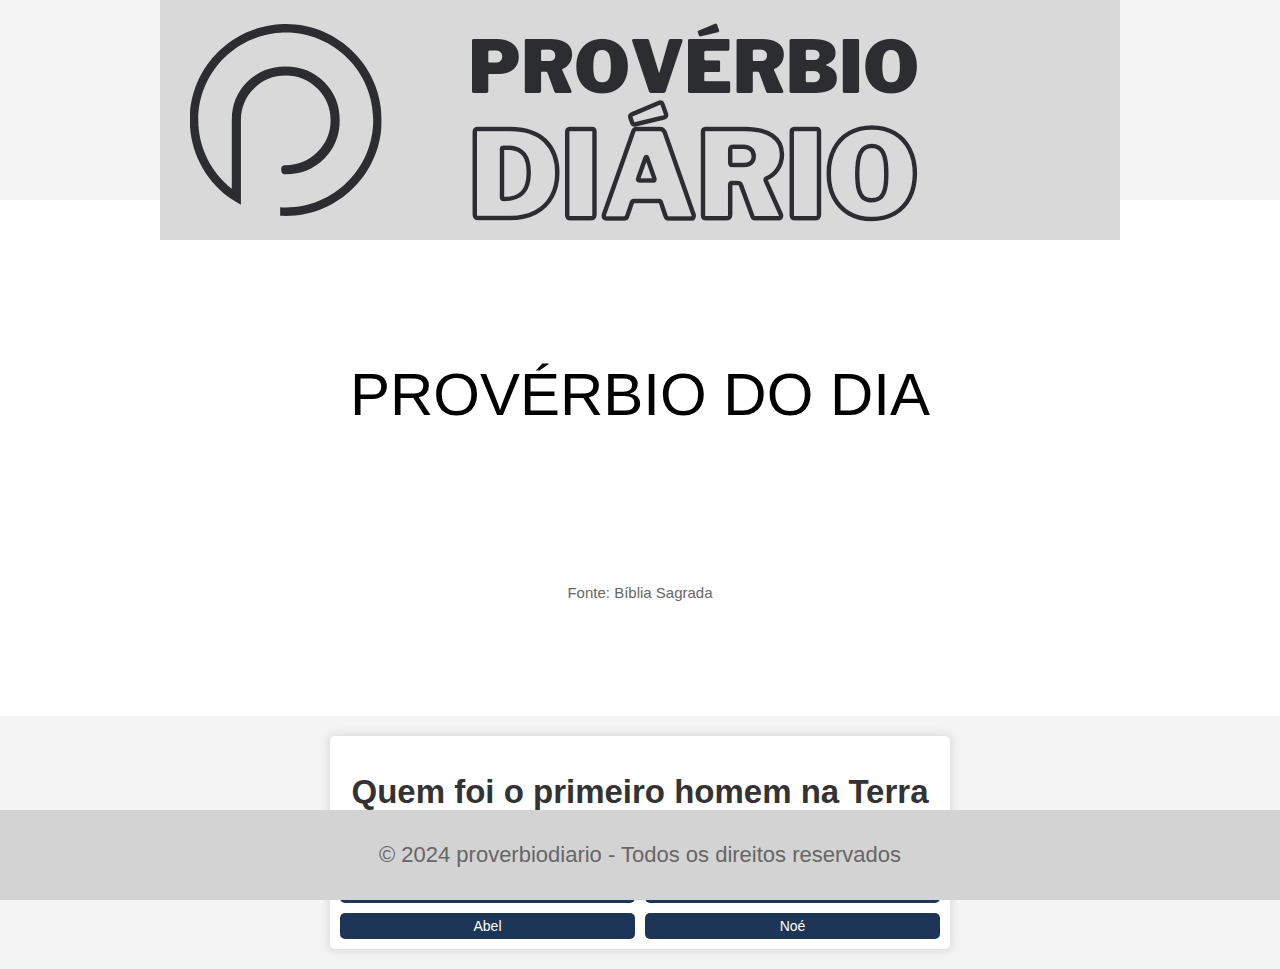
==== index.html @ b6d36491 "Update index.html" ====
<!DOCTYPE html>
<!DOCTYPE html>
<html>
<head>
   <link rel="stylesheet" type="text/css" href="styles.css">
</head>  
    <style>
        body {
            text-align: center; /* Centraliza todo o texto no corpo do site */
        }
         
        #proverbio {
            color: blue; /* Faz o provérbio aparecer em azul */
        }
        #banner-topo {
            /* Adicione seu estilo para o banner do topo aqui */
        }
        #banner-meio {
            /* Adicione seu estilo para o banner do meio aqui */
        }
        #rodape {
            /* Adicione seu estilo para o rodapé aqui */
        }
    </style>
</head>
<body>
    
<div id="banner-topo">
    <img src="20240209_054222_0000.png" alt="Banner do Topo">
</div>

    <div id="banner-meio">
       <p id="dia">PROVÉRBIO DO DIA</p>
        <p id="proverbio"></p>
           <p id="fonte">Fonte: Bíblia Sagrada</p>
    </div>

    <div id="rodape">
        <p>&copy 2024 proverbiodiario - Todos os direitos reservados</p>
    </div>



   <div id="quiz-container">
    <h2 id="question">Pergunta</h2>
    <div id="answer-buttons" class="btn-grid">
        <button class="btn">Resposta 1</button>
        <button class="btn">Resposta 2</button>
        <button class="btn">Resposta 3</button>
        <button class="btn">Resposta 4</button>
    </div>
</div>
<div id="result-container" style="display: none;">
    <h2 id="result"></h2>
    <button id="restart">Reiniciar Quiz</button>
</div>

<script>
    var perguntas = [
    {
        pergunta: "Quem foi o primeiro homem na Terra de acordo com a Bíblia?",
        respostas: ["Adão", "Caim", "Abel", "Noé"],
        correta: 0
    },
    {
        pergunta: "Qual profeta foi engolido por um grande peixe?",
        respostas: ["Jonas", "Elias", "Jeremias", "Isaías"],
        correta: 0
    },
    {
        pergunta: "Quem foi o irmão mais novo de Jacó na Bíblia?",
        respostas: ["Esaú", "José", "Benjamim", "Moisés"],
        correta: 2
    },
    {
        pergunta: "Quem construiu a arca conforme o relato bíblico do dilúvio?",
        respostas: ["Noé", "Abraão", "Matusalém", "Salomão"],
        correta: 0
    },
    {
        pergunta: "Quem foi escolhido por Deus para libertar os israelitas da escravidão no Egito?",
        respostas: ["Moisés", "Josué", "Gideão", "Sansão"],
        correta: 0
    },
    {
        pergunta: "Quem escreveu a maior parte dos livros do Novo Testamento da Bíblia?",
        respostas: ["Pedro", "Paulo", "João", "Tiago"],
        correta: 1
    },
    {
        pergunta: "Quem era conhecido como 'homem segundo o coração de Deus' na Bíblia?",
        respostas: ["Salomão", "Davi", "Saul", "José"],
        correta: 1
    },
    {
        pergunta: "Qual foi o sinal que Deus deu a Noé de que nunca mais destruiria a Terra com um dilúvio?",
        respostas: ["Um arco-íris", "Uma nuvem em forma de pomba", "Uma estrela cadente", "Um trovão"],
        correta: 0
    },
    {
        pergunta: "Quem foi o rei que construiu o Templo de Jerusalém na Bíblia?",
        respostas: ["Salomão", "Davi", "José", "Ezequias"],
        correta: 0
    },
    {
        pergunta: "Qual dos discípulos de Jesus o traiu por trinta moedas de prata?",
        respostas: ["Judas Iscariotes", "Pedro", "João", "Tiago"],
        correta: 0
    }
];
    var perguntaAtual = 0;
    var pontuacao = 0;

    document.getElementById('quiz-container').style.display = 'block';
    document.getElementById('result-container').style.display = 'none';

    function mostrarPergunta() {
        var pergunta = perguntas[perguntaAtual];
        document.getElementById('question').innerText = pergunta.pergunta;
        var botoes = document.querySelectorAll('#answer-buttons .btn');
        for (var i = 0; i < botoes.length; i++) {
            botoes[i].innerText = pergunta.respostas[i];
            botoes[i].disabled = false;
            botoes[i].addEventListener('click', escolherResposta);
        }
    }

    function escolherResposta(e) {
        var botao = e.target;
        var index = Array.prototype.indexOf.call(botao.parentNode.children, botao);
        if (index === perguntas[perguntaAtual].correta) {
            pontuacao++;
        }
        perguntaAtual++;
        if (perguntaAtual < perguntas.length) {
            mostrarPergunta();
        } else {
            mostrarResultado();
        }
    }

    function mostrarResultado() {
        document.getElementById('quiz-container').style.display = 'none';
        document.getElementById('result-container').style.display = 'block';
        document.getElementById('result').innerText = 'Você acertou ' + pontuacao + ' de ' + perguntas.length + ' perguntas!';
        document.getElementById('restart').addEventListener('click', reiniciarQuiz);
    }

    function reiniciarQuiz() {
        perguntaAtual = 0;
        pontuacao = 0;
        mostrarPergunta();
    }

    mostrarPergunta();

    
  
</script>

   <script src="proverbios.js"></script>
</body>




</body>
</html>
---- styles.css ----
/* Estilos gerais */
body {
    font-family: Arial, sans-serif;
    color: #333;
    background-color: #f4f4f4;
    margin: 0;
    padding: 0;
    text-align: center;
}

h1 {
    color: #444;
}

p {
    color: #666;
}

#banner-topo {
    width: 100%;
    height: 200px;
    /* Outras propriedades */
}

#banner-meio {
    background-color: #fff;
    color: #333;
    padding: 100px 20px;
    display: flex;
    flex-direction: column;
    justify-content: center;
    align-items: center;
}

#dia {
    font-size: 60px;
    color: black;
}

#proverbio {
    color: blue;
    font-size: 40px;
}

#fonte {
    font-size: 15px;
}
#quiz-container, #result-container {
    background-color: #fff;
    border-radius: 5px;
    box-shadow: 0 0 10px 2px rgba(0, 0, 0, 0.1);
    width: 90%;
    max-width: 600px;
    margin: 20px auto;
    padding: 10px;
}

h2 {
    text-align: center;
}

.btn-grid {
    display: grid;
    grid-template-columns: repeat(2, 1fr);
    gap: 10px;
    margin-top: 20px;
}

.btn {
    background-color: #1d3557;
    color: #fff;
    border: none;
    border-radius: 5px;
    padding: 5px 10px;
    font-size: 14px;
    cursor: pointer;
}

#restart {
    display: block;
    width: 100%;
    margin-top: 20px;
}



/* Estilos para o rodapé */
#rodape {
    background-color: #d3d3d3;
    color: #000;
    padding: 10px 0;
    position: fixed;
    bottom: 0;
    width: 100%;
}

/* Estilos para telas pequenas (menos de 600px) */
@media only screen and (max-width: 600px) {
    body {
        font-size: 18px;
    }
}

/* Estilos para telas médias (601px a 992px) */
@media only screen and (min-width: 601px) and (max-width: 992px) {
    body {
        font-size: 20px;
    }
}

/* Estilos para telas grandes (maior que 992px) */
@media only screen and (min-width: 993px) {
    body {
        font-size: 22px;
    }
}
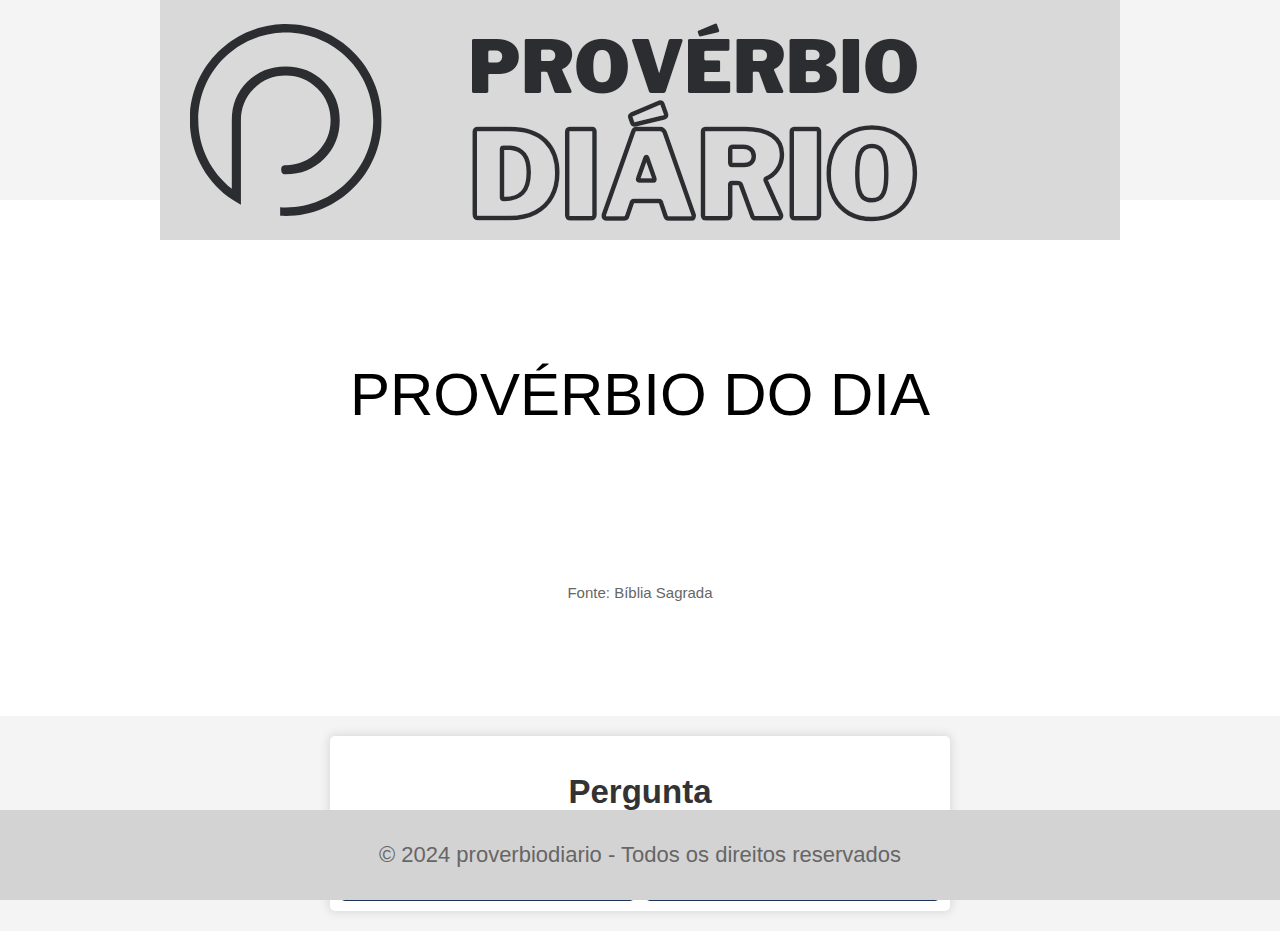
==== commit 9124dc1a: "Update index.html" ====
--- a/index.html
+++ b/index.html
@@ -152,17 +152,8 @@
         mostrarPergunta();
     }
 
-    mostrarPergunta();
-
-    
-  
 </script>
 
-   <script src="proverbios.js"></script>
-</body>
-
-
-
-
+   <script src="proverbio.js"></script>
 </body>
 </html>
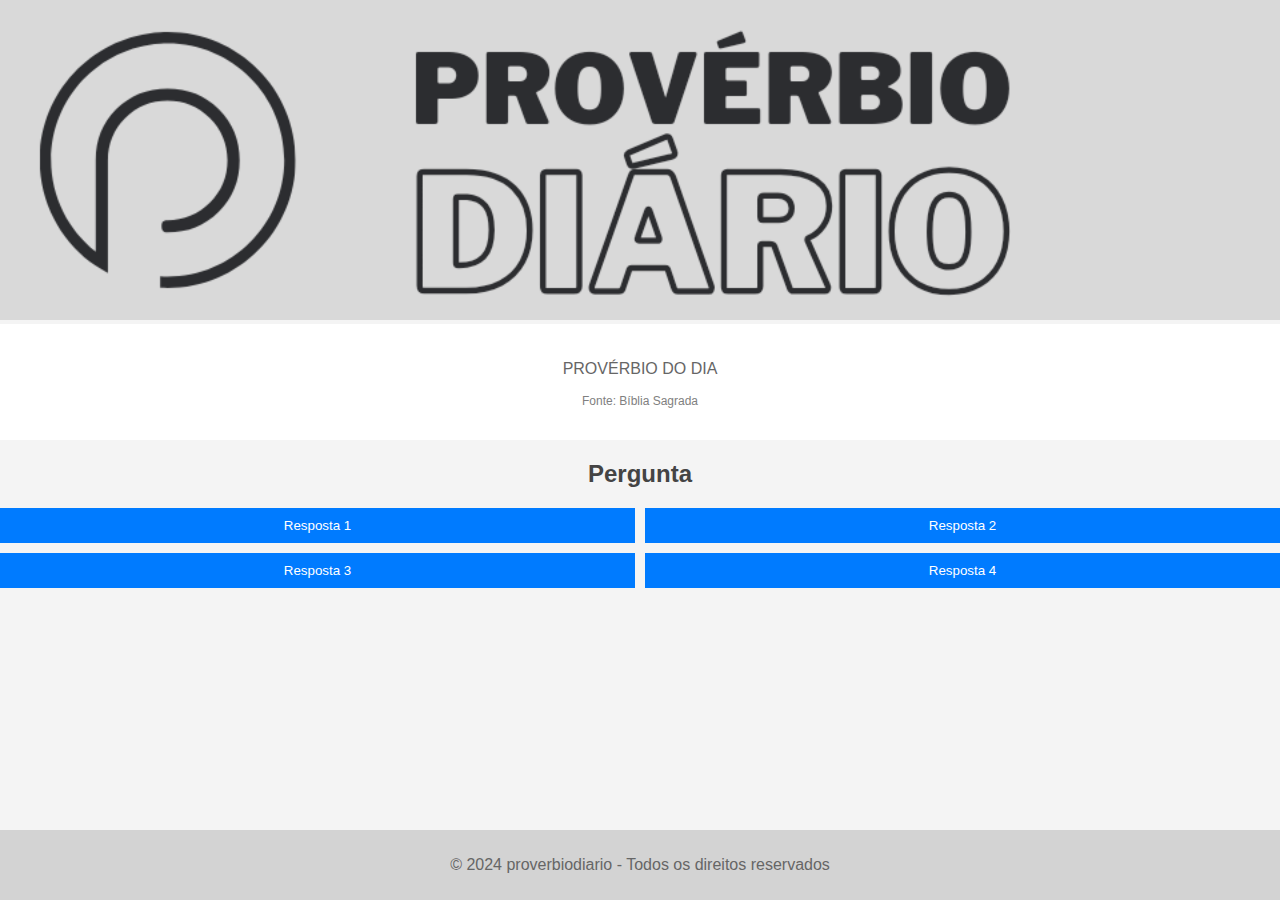
==== commit 3630378e: "Update index.html" ====
--- a/index.html
+++ b/index.html
@@ -1,159 +1,42 @@
 <!DOCTYPE html>
-<!DOCTYPE html>
-<html>
+<html lang="pt-BR">
 <head>
-   <link rel="stylesheet" type="text/css" href="styles.css">
-</head>  
-    <style>
-        body {
-            text-align: center; /* Centraliza todo o texto no corpo do site */
-        }
-         
-        #proverbio {
-            color: blue; /* Faz o provérbio aparecer em azul */
-        }
-        #banner-topo {
-            /* Adicione seu estilo para o banner do topo aqui */
-        }
-        #banner-meio {
-            /* Adicione seu estilo para o banner do meio aqui */
-        }
-        #rodape {
-            /* Adicione seu estilo para o rodapé aqui */
-        }
-    </style>
+    <meta charset="UTF-8">
+    <meta name="viewport" content="width=device-width, initial-scale=1.0">
+    <title>Seu Título Aqui</title>
+    <link rel="stylesheet" type="text/css" href="styles.css">
 </head>
 <body>
-    
-<div id="banner-topo">
-    <img src="20240209_054222_0000.png" alt="Banner do Topo">
-</div>
+    <div id="banner-topo">
+        <img src="20240209_054222_0000.png" alt="Banner do Topo">
+    </div>
 
     <div id="banner-meio">
-       <p id="dia">PROVÉRBIO DO DIA</p>
-        <p id="proverbio"></p>
-           <p id="fonte">Fonte: Bíblia Sagrada</p>
+    <p id="dia">PROVÉRBIO DO DIA</p>
+    <p id="proverbioDia" style="color: blue;"></p>
+    <p id="fonte">Fonte: Bíblia Sagrada</p>
     </div>
 
     <div id="rodape">
-        <p>&copy 2024 proverbiodiario - Todos os direitos reservados</p>
+        <p>&copy; 2024 proverbiodiario - Todos os direitos reservados</p>
     </div>
 
+    <div id="quiz-container">
+        <h2 id="question">Pergunta</h2>
+        <div id="answer-buttons" class="btn-grid">
+            <button class="btn">Resposta 1</button>
+            <button class="btn">Resposta 2</button>
+            <button class="btn">Resposta 3</button>
+            <button class="btn">Resposta 4</button>
+        </div>
+    </div>
 
+    <div id="result-container" style="display: none;">
+        <h2 id="result"></h2>
+        <button id="restart">Reiniciar Quiz</button>
+    </div>
 
-   <div id="quiz-container">
-    <h2 id="question">Pergunta</h2>
-    <div id="answer-buttons" class="btn-grid">
-        <button class="btn">Resposta 1</button>
-        <button class="btn">Resposta 2</button>
-        <button class="btn">Resposta 3</button>
-        <button class="btn">Resposta 4</button>
-    </div>
-</div>
-<div id="result-container" style="display: none;">
-    <h2 id="result"></h2>
-    <button id="restart">Reiniciar Quiz</button>
-</div>
-
-<script>
-    var perguntas = [
-    {
-        pergunta: "Quem foi o primeiro homem na Terra de acordo com a Bíblia?",
-        respostas: ["Adão", "Caim", "Abel", "Noé"],
-        correta: 0
-    },
-    {
-        pergunta: "Qual profeta foi engolido por um grande peixe?",
-        respostas: ["Jonas", "Elias", "Jeremias", "Isaías"],
-        correta: 0
-    },
-    {
-        pergunta: "Quem foi o irmão mais novo de Jacó na Bíblia?",
-        respostas: ["Esaú", "José", "Benjamim", "Moisés"],
-        correta: 2
-    },
-    {
-        pergunta: "Quem construiu a arca conforme o relato bíblico do dilúvio?",
-        respostas: ["Noé", "Abraão", "Matusalém", "Salomão"],
-        correta: 0
-    },
-    {
-        pergunta: "Quem foi escolhido por Deus para libertar os israelitas da escravidão no Egito?",
-        respostas: ["Moisés", "Josué", "Gideão", "Sansão"],
-        correta: 0
-    },
-    {
-        pergunta: "Quem escreveu a maior parte dos livros do Novo Testamento da Bíblia?",
-        respostas: ["Pedro", "Paulo", "João", "Tiago"],
-        correta: 1
-    },
-    {
-        pergunta: "Quem era conhecido como 'homem segundo o coração de Deus' na Bíblia?",
-        respostas: ["Salomão", "Davi", "Saul", "José"],
-        correta: 1
-    },
-    {
-        pergunta: "Qual foi o sinal que Deus deu a Noé de que nunca mais destruiria a Terra com um dilúvio?",
-        respostas: ["Um arco-íris", "Uma nuvem em forma de pomba", "Uma estrela cadente", "Um trovão"],
-        correta: 0
-    },
-    {
-        pergunta: "Quem foi o rei que construiu o Templo de Jerusalém na Bíblia?",
-        respostas: ["Salomão", "Davi", "José", "Ezequias"],
-        correta: 0
-    },
-    {
-        pergunta: "Qual dos discípulos de Jesus o traiu por trinta moedas de prata?",
-        respostas: ["Judas Iscariotes", "Pedro", "João", "Tiago"],
-        correta: 0
-    }
-];
-    var perguntaAtual = 0;
-    var pontuacao = 0;
-
-    document.getElementById('quiz-container').style.display = 'block';
-    document.getElementById('result-container').style.display = 'none';
-
-    function mostrarPergunta() {
-        var pergunta = perguntas[perguntaAtual];
-        document.getElementById('question').innerText = pergunta.pergunta;
-        var botoes = document.querySelectorAll('#answer-buttons .btn');
-        for (var i = 0; i < botoes.length; i++) {
-            botoes[i].innerText = pergunta.respostas[i];
-            botoes[i].disabled = false;
-            botoes[i].addEventListener('click', escolherResposta);
-        }
-    }
-
-    function escolherResposta(e) {
-        var botao = e.target;
-        var index = Array.prototype.indexOf.call(botao.parentNode.children, botao);
-        if (index === perguntas[perguntaAtual].correta) {
-            pontuacao++;
-        }
-        perguntaAtual++;
-        if (perguntaAtual < perguntas.length) {
-            mostrarPergunta();
-        } else {
-            mostrarResultado();
-        }
-    }
-
-    function mostrarResultado() {
-        document.getElementById('quiz-container').style.display = 'none';
-        document.getElementById('result-container').style.display = 'block';
-        document.getElementById('result').innerText = 'Você acertou ' + pontuacao + ' de ' + perguntas.length + ' perguntas!';
-        document.getElementById('restart').addEventListener('click', reiniciarQuiz);
-    }
-
-    function reiniciarQuiz() {
-        perguntaAtual = 0;
-        pontuacao = 0;
-        mostrarPergunta();
-    }
-
-</script>
-
-   <script src="proverbio.js"></script>
+    <script src="proverbio.js"></script>
+    <script src="script.js"></script>
 </body>
 </html>
--- a/styles.css
+++ b/styles.css
@@ -8,7 +8,7 @@
     text-align: center;
 }
 
-h1 {
+h2 {
     color: #444;
 }
 
@@ -16,75 +16,28 @@
     color: #666;
 }
 
-#banner-topo {
+#banner-topo img {
     width: 100%;
-    height: 200px;
-    /* Outras propriedades */
+    height: auto;
 }
 
 #banner-meio {
     background-color: #fff;
     color: #333;
-    padding: 100px 20px;
-    display: flex;
-    flex-direction: column;
-    justify-content: center;
-    align-items: center;
-}
-
-#dia {
-    font-size: 60px;
-    color: black;
+    padding: 20px;
 }
 
 #proverbio {
     color: blue;
-    font-size: 40px;
+    font-size: 18px;
+    margin-bottom: 10px;
 }
 
 #fonte {
-    font-size: 15px;
-}
-#quiz-container, #result-container {
-    background-color: #fff;
-    border-radius: 5px;
-    box-shadow: 0 0 10px 2px rgba(0, 0, 0, 0.1);
-    width: 90%;
-    max-width: 600px;
-    margin: 20px auto;
-    padding: 10px;
+    font-size: 12px;
+    color: gray;
 }
 
-h2 {
-    text-align: center;
-}
-
-.btn-grid {
-    display: grid;
-    grid-template-columns: repeat(2, 1fr);
-    gap: 10px;
-    margin-top: 20px;
-}
-
-.btn {
-    background-color: #1d3557;
-    color: #fff;
-    border: none;
-    border-radius: 5px;
-    padding: 5px 10px;
-    font-size: 14px;
-    cursor: pointer;
-}
-
-#restart {
-    display: block;
-    width: 100%;
-    margin-top: 20px;
-}
-
-
-
-/* Estilos para o rodapé */
 #rodape {
     background-color: #d3d3d3;
     color: #000;
@@ -94,23 +47,44 @@
     width: 100%;
 }
 
-/* Estilos para telas pequenas (menos de 600px) */
-@media only screen and (max-width: 600px) {
-    body {
-        font-size: 18px;
-    }
+/* Estilos para o quiz */
+#quiz-container {
+    margin-top: 20px;
 }
 
-/* Estilos para telas médias (601px a 992px) */
-@media only screen and (min-width: 601px) and (max-width: 992px) {
-    body {
-        font-size: 20px;
-    }
+.btn-grid {
+    display: grid;
+    grid-template-columns: repeat(2, 1fr);
+    grid-gap: 10px;
+    margin-top: 10px;
 }
 
-/* Estilos para telas grandes (maior que 992px) */
-@media only screen and (min-width: 993px) {
-    body {
-        font-size: 22px;
+.btn {
+    padding: 10px;
+    background-color: #007bff;
+    color: #fff;
+    border: none;
+    cursor: pointer;
+    transition: background-color 0.3s ease;
+}
+
+.btn:hover {
+    background-color: #0056b3;
+}
+
+#result-container {
+    margin-top: 20px;
+}
+
+#restart {
+    padding: 10px 20px;
+    background-color: #28a745;
+    color: #fff;
+    border: none;
+    cursor: pointer;
+    transition: background-color 0.3s ease;
+}
+
+#restart:hover {
+    background-color: #218838;
     }
-}
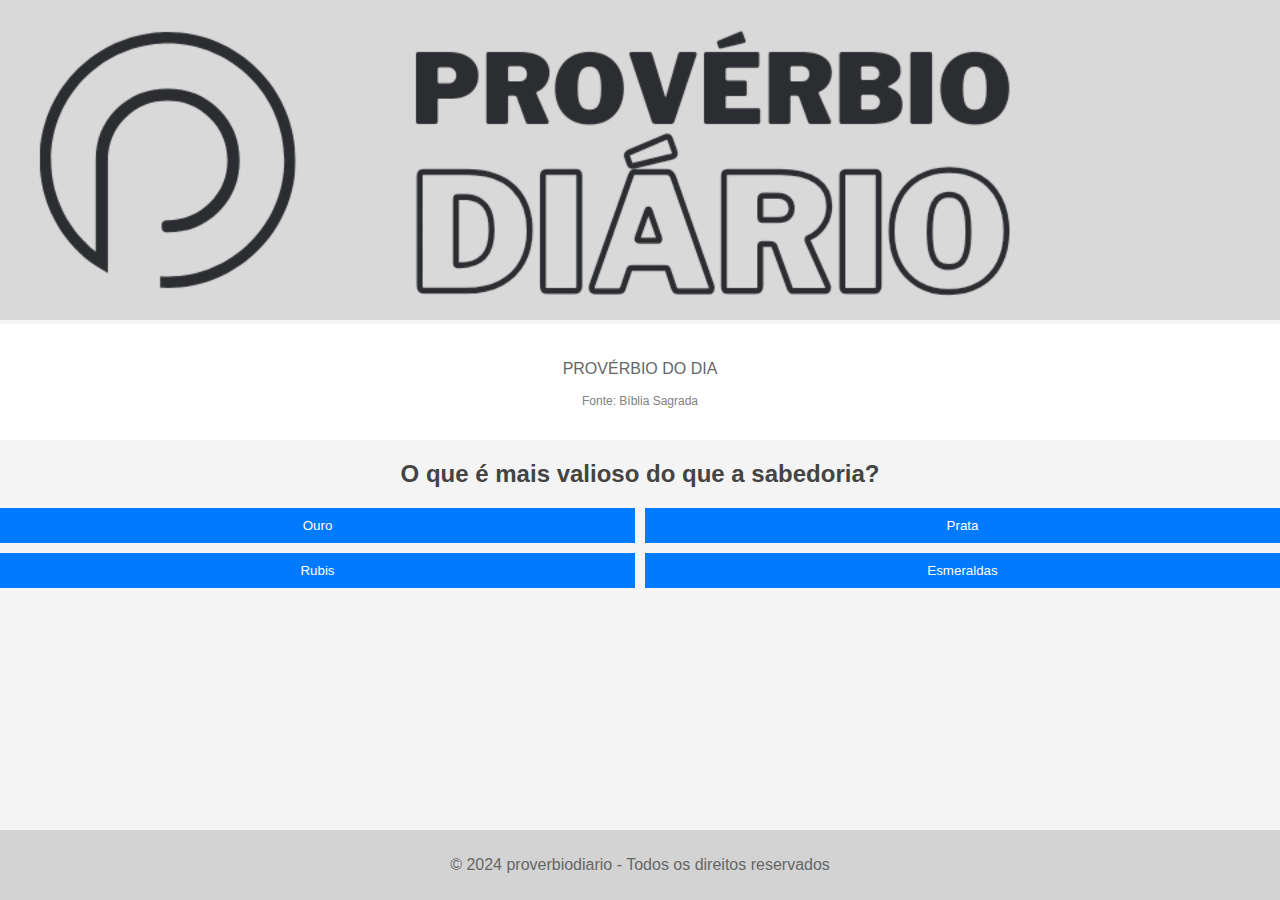
==== commit 2676c07e: "Update index.html" ====
--- a/index.html
+++ b/index.html
@@ -22,14 +22,118 @@
     </div>
 
     <div id="quiz-container">
-        <h2 id="question">Pergunta</h2>
-        <div id="answer-buttons" class="btn-grid">
-            <button class="btn">Resposta 1</button>
-            <button class="btn">Resposta 2</button>
-            <button class="btn">Resposta 3</button>
-            <button class="btn">Resposta 4</button>
-        </div>
+    <h2 id="question">Pergunta</h2>
+    <div id="answer-buttons" class="btn-grid">
+        <button class="btn">Resposta 1</button>
+        <button class="btn">Resposta 2</button>
+        <button class="btn">Resposta 3</button>
+        <button class="btn">Resposta 4</button>
     </div>
+</div>
+
+<div id="result-container" style="display: none;">
+    <h2 id="result"></h2>
+    <button id="restart">Reiniciar Quiz</button>
+</div>
+
+<script>
+    var perguntas = [
+        {
+            pergunta: "O que é mais valioso do que a sabedoria?",
+            respostas: ["Ouro", "Prata", "Rubis", "Esmeraldas"],
+            correta: 2
+        },
+        {
+            pergunta: "Quem é considerado o homem mais sábio da Bíblia?",
+            respostas: ["Salomão", "Davi", "Moisés", "José"],
+            correta: 0
+        },
+        {
+            pergunta: "Qual é o princípio da sabedoria?",
+            respostas: ["Inteligência", "Conhecimento", "Temor do Senhor", "Experiência"],
+            correta: 2
+        },
+        {
+            pergunta: "O que a sabedoria traz segundo Provérbios 3:16?",
+            respostas: ["Riquezas e glória", "Paz e alegria", "Vida longa e prosperidade", "Felicidade e amor"],
+            correta: 0
+        },
+        {
+            pergunta: "Quem disse 'A sabedoria é a coisa principal, adquire, pois, a sabedoria, emprega tudo o que possuis na aquisição de entendimento'?",
+            respostas: ["Salomão", "Davi", "Moisés", "José"],
+            correta: 0
+        },
+        {
+            pergunta: "O que o tolo despreza segundo Provérbios 1:7?",
+            respostas: ["O conhecimento", "A justiça", "A instrução", "O temor do Senhor"],
+            correta: 3
+        },
+        {
+            pergunta: "Qual é o começo da sabedoria?",
+            respostas: ["A experiência", "O estudo", "O temor do Senhor", "A observação"],
+            correta: 2
+        },
+        {
+            pergunta: "Segundo Provérbios 9:10, o que é o princípio da sabedoria?",
+            respostas: ["O estudo", "O temor do Senhor", "A experiência", "A observação"],
+            correta: 1
+        },
+        {
+            pergunta: "O que a sabedoria faz segundo Provérbios 9:11?",
+            respostas: ["Prolonga os dias", "Aumenta a riqueza", "Traz saúde", "Dá felicidade"],
+            correta: 0
+        },
+        {
+            pergunta: "O que é melhor do que jóias preciosas segundo Provérbios 3:14?",
+            respostas: ["O ouro", "A prata", "A sabedoria", "A inteligência"],
+            correta: 2
+        }
+    ];
+
+    var perguntaAtual = 0;
+    var pontuacao = 0;
+
+    function mostrarPergunta() {
+        var pergunta = perguntas[perguntaAtual];
+        document.getElementById('question').innerText = pergunta.pergunta;
+        var botoes = document.querySelectorAll('#answer-buttons .btn');
+        for (var i = 0; i < botoes.length; i++) {
+            botoes[i].innerText = pergunta.respostas[i];
+            botoes[i].disabled = false;
+            botoes[i].addEventListener('click', escolherResposta);
+        }
+    }
+
+    function escolherResposta(e) {
+        var botao = e.target;
+        var index = Array.prototype.indexOf.call(botao.parentNode.children, botao);
+        if (index === perguntas[perguntaAtual].correta) {
+            pontuacao++;
+        }
+        perguntaAtual++;
+        if (perguntaAtual < perguntas.length) {
+            mostrarPergunta();
+        } else {
+            mostrarResultado();
+        }
+    }
+
+    function mostrarResultado() {
+        document.getElementById('quiz-container').style.display = 'none';
+        document.getElementById('result-container').style.display = 'block';
+        document.getElementById('result').innerText = 'Você acertou ' + pontuacao + ' de ' + perguntas.length + ' perguntas!';
+        document.getElementById('restart').addEventListener('click', reiniciarQuiz);
+    }
+
+    function reiniciarQuiz() {
+        perguntaAtual = 0;
+        pontuacao = 0;
+        mostrarPergunta();
+    }
+
+    // Mostrar a primeira pergunta ao carregar a página
+    mostrarPergunta();
+    </script>
 
     <div id="result-container" style="display: none;">
         <h2 id="result"></h2>
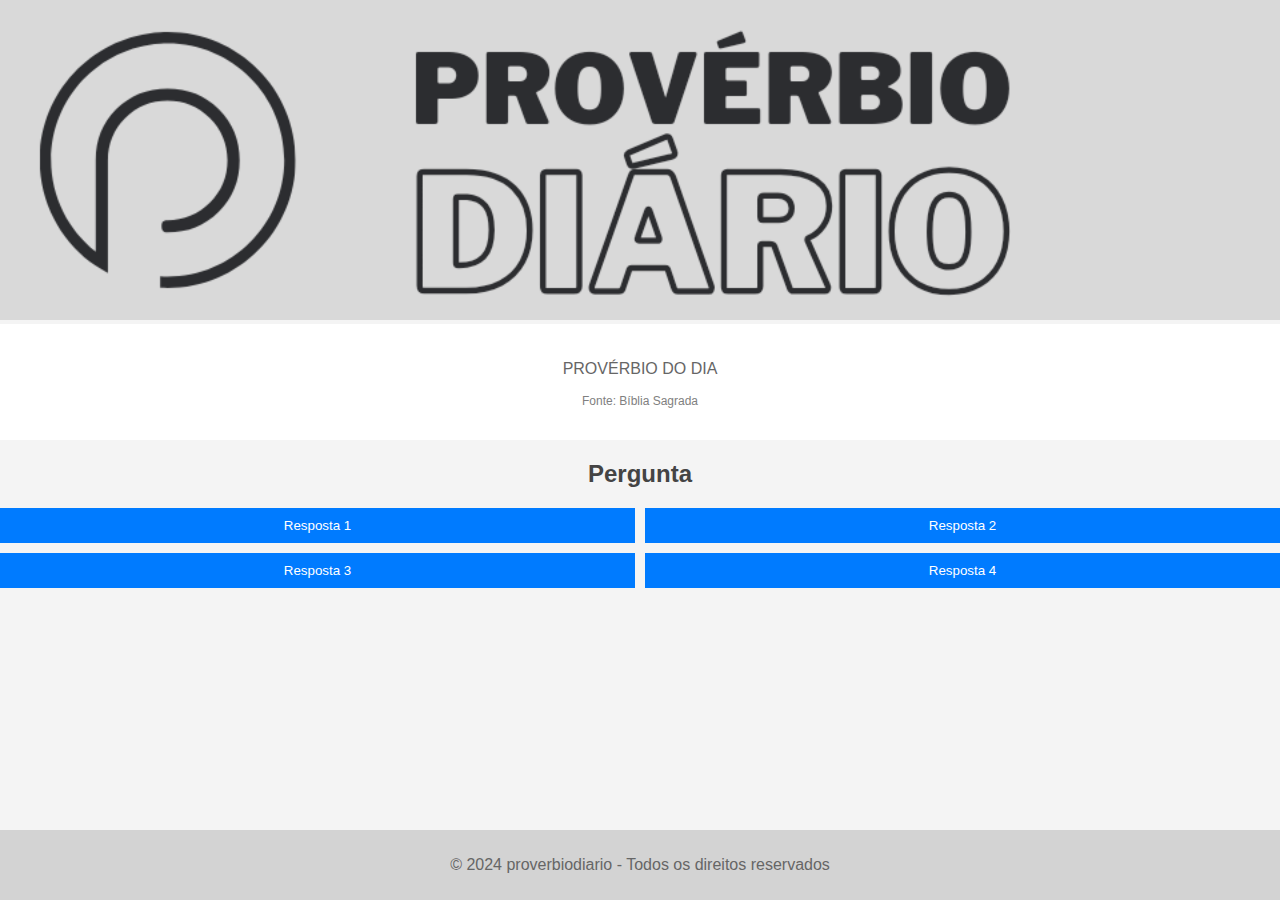
==== commit dfe8f56d: "Update index.html" ====
--- a/index.html
+++ b/index.html
@@ -38,107 +38,38 @@
 
 <script>
     var perguntas = [
-        {
-            pergunta: "O que é mais valioso do que a sabedoria?",
-            respostas: ["Ouro", "Prata", "Rubis", "Esmeraldas"],
-            correta: 2
-        },
-        {
-            pergunta: "Quem é considerado o homem mais sábio da Bíblia?",
-            respostas: ["Salomão", "Davi", "Moisés", "José"],
-            correta: 0
-        },
-        {
-            pergunta: "Qual é o princípio da sabedoria?",
-            respostas: ["Inteligência", "Conhecimento", "Temor do Senhor", "Experiência"],
-            correta: 2
-        },
-        {
-            pergunta: "O que a sabedoria traz segundo Provérbios 3:16?",
-            respostas: ["Riquezas e glória", "Paz e alegria", "Vida longa e prosperidade", "Felicidade e amor"],
-            correta: 0
-        },
-        {
-            pergunta: "Quem disse 'A sabedoria é a coisa principal, adquire, pois, a sabedoria, emprega tudo o que possuis na aquisição de entendimento'?",
-            respostas: ["Salomão", "Davi", "Moisés", "José"],
-            correta: 0
-        },
-        {
-            pergunta: "O que o tolo despreza segundo Provérbios 1:7?",
-            respostas: ["O conhecimento", "A justiça", "A instrução", "O temor do Senhor"],
-            correta: 3
-        },
-        {
-            pergunta: "Qual é o começo da sabedoria?",
-            respostas: ["A experiência", "O estudo", "O temor do Senhor", "A observação"],
-            correta: 2
-        },
-        {
-            pergunta: "Segundo Provérbios 9:10, o que é o princípio da sabedoria?",
-            respostas: ["O estudo", "O temor do Senhor", "A experiência", "A observação"],
-            correta: 1
-        },
-        {
-            pergunta: "O que a sabedoria faz segundo Provérbios 9:11?",
-            respostas: ["Prolonga os dias", "Aumenta a riqueza", "Traz saúde", "Dá felicidade"],
-            correta: 0
-        },
-        {
-            pergunta: "O que é melhor do que jóias preciosas segundo Provérbios 3:14?",
-            respostas: ["O ouro", "A prata", "A sabedoria", "A inteligência"],
-            correta: 2
-        }
+        // suas perguntas aqui...
     ];
 
     var perguntaAtual = 0;
     var pontuacao = 0;
 
     function mostrarPergunta() {
-        var pergunta = perguntas[perguntaAtual];
-        document.getElementById('question').innerText = pergunta.pergunta;
-        var botoes = document.querySelectorAll('#answer-buttons .btn');
-        for (var i = 0; i < botoes.length; i++) {
-            botoes[i].innerText = pergunta.respostas[i];
-            botoes[i].disabled = false;
-            botoes[i].addEventListener('click', escolherResposta);
-        }
+        // código para mostrar a pergunta...
     }
 
     function escolherResposta(e) {
-        var botao = e.target;
-        var index = Array.prototype.indexOf.call(botao.parentNode.children, botao);
-        if (index === perguntas[perguntaAtual].correta) {
-            pontuacao++;
-        }
-        perguntaAtual++;
-        if (perguntaAtual < perguntas.length) {
-            mostrarPergunta();
-        } else {
-            mostrarResultado();
-        }
+        // código para escolher a resposta...
     }
 
     function mostrarResultado() {
-        document.getElementById('quiz-container').style.display = 'none';
-        document.getElementById('result-container').style.display = 'block';
-        document.getElementById('result').innerText = 'Você acertou ' + pontuacao + ' de ' + perguntas.length + ' perguntas!';
-        document.getElementById('restart').addEventListener('click', reiniciarQuiz);
+        // código para mostrar o resultado...
     }
 
     function reiniciarQuiz() {
+        // reinicia as variáveis
         perguntaAtual = 0;
         pontuacao = 0;
-        mostrarPergunta();
+        // recarrega a página
+        location.reload();
     }
+
+    // adiciona o evento de clique ao botão de reiniciar
+    document.getElementById('restart').addEventListener('click', reiniciarQuiz);
 
     // Mostrar a primeira pergunta ao carregar a página
     mostrarPergunta();
-    </script>
-
-    <div id="result-container" style="display: none;">
-        <h2 id="result"></h2>
-        <button id="restart">Reiniciar Quiz</button>
-    </div>
+</script>
 
     <script src="proverbio.js"></script>
     <script src="script.js"></script>
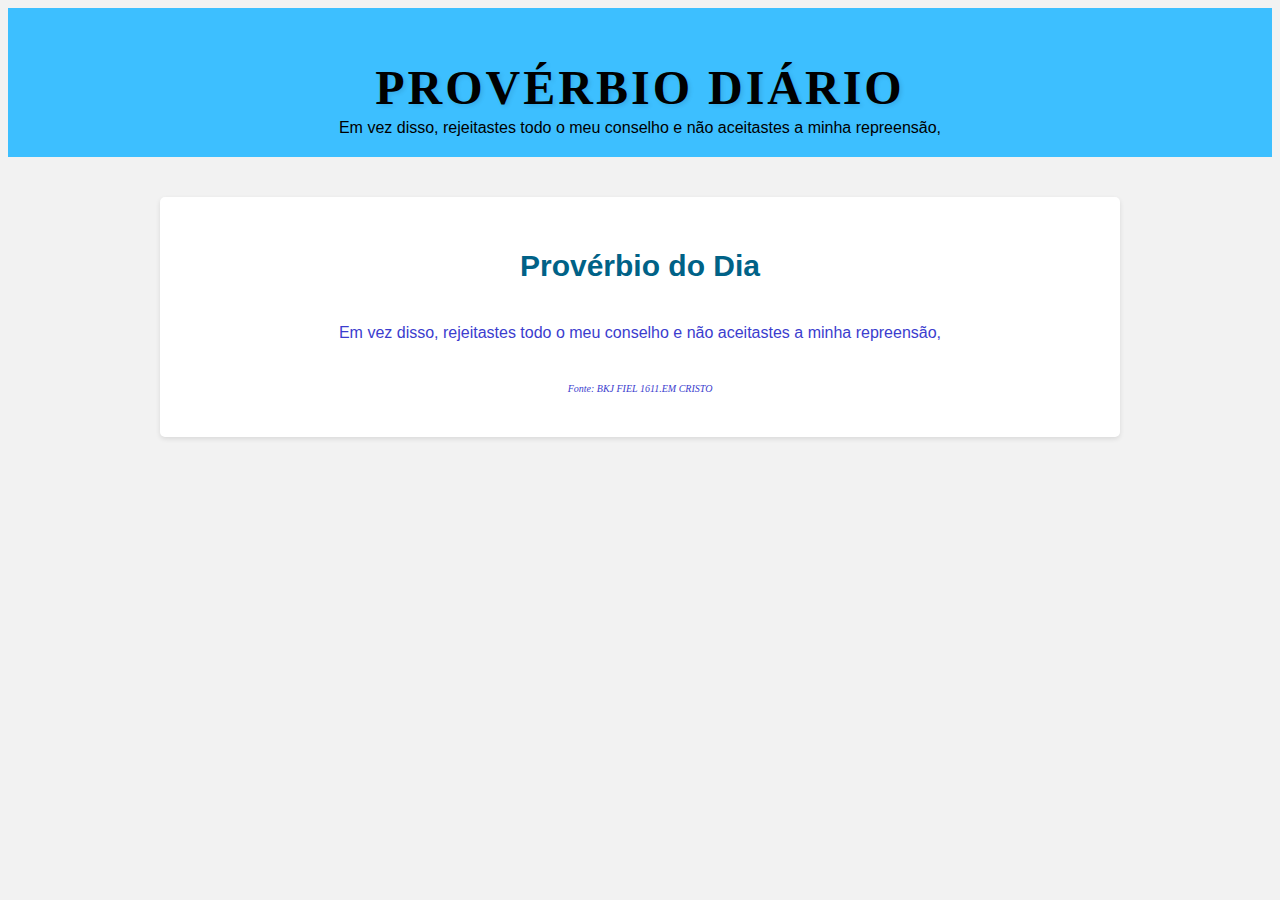
==== commit 5e23f40a: "Update index.html" ====
--- a/index.html
+++ b/index.html
@@ -1,77 +1,1084 @@
 <!DOCTYPE html>
-<html lang="pt-BR">
+<html lang="pt-br">
 <head>
     <meta charset="UTF-8">
     <meta name="viewport" content="width=device-width, initial-scale=1.0">
-    <title>Seu Título Aqui</title>
-    <link rel="stylesheet" type="text/css" href="styles.css">
-</head>
+    <title>Provérbio Diário - Provérbio do Dia</title>
+    <style>
+        /* Estilos Gerais */
+        body {
+            font-family: Arial, sans-serif;
+            background-color: #f2f2f2;
+            color: #333;
+            line-height: 1.6;
+        }
+
+        .container {
+            max-width: 960px;
+            margin: 0 auto;
+            padding: 0 20px;
+        }
+
+        /* Estilos do Cabeçalho */
+        header {
+            background-color: #3dbfff; /* Cor vibrante */
+            color: #000000;
+            padding: 10px 0;
+            text-align: center;
+            position: relative; /* Para posicionamento absoluto do provérbio */
+        }
+
+        header h1 {
+            font-size: 3rem; /* Tamanho grande */
+            font-family: 'Arial Black', roboto; /* Fonte em negrito */
+            text-transform: uppercase; /* Transforma o texto em maiúsculas */
+            letter-spacing: 3px; /* Espaçamento entre letras */
+            margin-bottom: 20px; /* Espaçamento inferior */
+            text-shadow: 2px 2px 4px rgba(0,0,0,0.1); /* Sombra de texto em 3D */
+        }
+
+        /* Estilo do Provérbio */
+        .proverb {
+            position: absolute; /* Para posicionamento absoluto */
+            bottom: 0; /* Coloca o provérbio na parte inferior do cabeçalho */
+            left: 0; /* Coloca o provérbio no início do cabeçalho */
+            width: 100%; /* Para cobrir toda a largura do cabeçalho */
+            white-space: nowrap; /* Para manter o texto em uma linha */
+            overflow: hidden; /* Para esconder o texto que ultrapassa a largura do cabeçalho */
+        }
+
+        .proverb p {
+            display: inline-block; /* Para manter o texto em linha */
+            padding: 0 20px; /* Espaçamento interno */
+            animation: marquee 20s linear infinite; /* Animação de movimento */
+        }
+
+        /* Animação de Movimento */
+@keyframes marquee {
+    0% {
+        transform: translateX(100%);
+    }
+    100% {
+        transform: translateX(-100%);
+    }
+        }
+
+        /* Estilos do Rodapé */
+        footer {
+            background-color: #3dbfff; /* Mesma cor do cabeçalho */
+            color: #000000;
+            padding: 2px 0;
+            text-align: center;
+        }
+
+        footer p {
+            font-size: 1rem;
+        }
+
+        /* Estilos do Provérbio do Dia */
+        .proverbio-container {
+            background-color: #ffff; /* Cinza claro */
+            padding: 20px;
+            border-radius: 5px;
+            box-shadow: 0 2px 5px rgba(0,0,0,0.1);
+            margin-top: 40px;
+        }
+
+        .proverbio-container h2 {
+            margin-bottom: 20px;
+            text-align: center;
+            color: #006287; /* Cor azul */
+            font-size: 30px;  
+      }
+
+        .proverbio-container p {
+        	padding: 10px;
+            text-align: center;
+            color: #3B3DCE;
+        }
+        .fonte {
+    font-family: "Bíblia Sagrada", roboto;
+    font-style: italic; /* Adicione estilo itálico se desejado */
+    text-align: center; /* Centralize o texto */
+    margin-top: 10px; /* Adicione espaço acima da fonte */
+    font-color: #000000;   
+     font-size: 10px;   
+     font-style: italic;     
+     }
+     
+    </style>
 <body>
-    <div id="banner-topo">
-        <img src="20240209_054222_0000.png" alt="Banner do Topo">
+    <header>
+    <h1>Provérbio Diário</h1>
+    <div class="proverb">
+        <p id="proverbio" class="animated"></p>
     </div>
-
-    <div id="banner-meio">
-    <p id="dia">PROVÉRBIO DO DIA</p>
-    <p id="proverbioDia" style="color: blue;"></p>
-    <p id="fonte">Fonte: Bíblia Sagrada</p>
+</header>
+
+    <div class="container">
+            <div class="proverbio-container">
+    <h2>Provérbio do Dia</h2>
+    <p id="proverbioDia"></p>
+    <p class="fonte">Fonte: BKJ FIEL 1611.EM CRISTO</p> <!-- Adicionando a fonte abaixo do provérbio do dia -->
+</div>
+            
+        </div>
     </div>
 
-    <div id="rodape">
-        <p>&copy; 2024 proverbiodiario - Todos os direitos reservados</p>
-    </div>
-
-    <div id="quiz-container">
-    <h2 id="question">Pergunta</h2>
-    <div id="answer-buttons" class="btn-grid">
-        <button class="btn">Resposta 1</button>
-        <button class="btn">Resposta 2</button>
-        <button class="btn">Resposta 3</button>
-        <button class="btn">Resposta 4</button>
-    </div>
-</div>
-
-<div id="result-container" style="display: none;">
-    <h2 id="result"></h2>
-    <button id="restart">Reiniciar Quiz</button>
-</div>
-
-<script>
-    var perguntas = [
-        // suas perguntas aqui...
-    ];
-
-    var perguntaAtual = 0;
-    var pontuacao = 0;
-
-    function mostrarPergunta() {
-        // código para mostrar a pergunta...
-    }
-
-    function escolherResposta(e) {
-        // código para escolher a resposta...
-    }
-
-    function mostrarResultado() {
-        // código para mostrar o resultado...
-    }
-
-    function reiniciarQuiz() {
-        // reinicia as variáveis
-        perguntaAtual = 0;
-        pontuacao = 0;
-        // recarrega a página
-        location.reload();
-    }
-
-    // adiciona o evento de clique ao botão de reiniciar
-    document.getElementById('restart').addEventListener('click', reiniciarQuiz);
-
-    // Mostrar a primeira pergunta ao carregar a página
-    mostrarPergunta();
-</script>
-
-    <script src="proverbio.js"></script>
-    <script src="script.js"></script>
+         <meta name="description" content="Explore a sabedoria milenar dos provérbios bíblicos diários no Provérbio Diário. Descubra ensinamentos atemporais para orientar sua vida. A cada dia, um novo provérbio para inspirar e transformar. Acesse agora e mergulhe na sabedoria da Bíblia Sagrada!">
+     
+    <script>
+        // Lista de provérbios que serão exibidos em sequência no cabeçalho
+        var proverbiosAnimados = [       
+           
+ "Provérbios de Salomão, filho de Davi, rei de Israel.",
+    "Para aprender a viver de maneira inteligente e disciplinada; para entender os ensinos que produzem sabedoria;",
+    "Para desenvolver um caráter correto e perspicaz, vivendo de maneira justa, com equidade e bom senso;",
+    "Para dar prudência aos simples, assim como conhecimento e juízo aos jovens.",
+    "Mesmo o sábio que lhes der ouvidos aumentará em muito seu entendimento, e quem tem discernimento obterá clara orientação.",
+    "Para compreender o significado das palavras e parábolas, ditados e enigmas dos sábios.",
+    "O temor do SENHOR é o princípio do conhecimento, mas os insensatos desprezam a sabedoria e a disciplina.",
+    "Filho meu, ouve a instrução de teu pai e não menosprezes o ensino de tua mãe.",
+    "Pois eles formarão uma coroa de bênçãos para a tua cabeça e colar de honra para o teu pescoço.",
+    "Filho meu, se pessoas perversas tentarem seduzir-te, não o permitas!",
+    "Se te convidarem: “Vem conosco, embosquemo-nos para assaltar e matar alguém; espreitemos o incauto, ainda que apenas por diversão!",
+    "Traguemo-los vivos, como a sepultura engole os mortos; vamos destruí-los por completo, como são aniquilados os que descem à cova;",
+    "Encontraremos todo tipo de objetos valiosos e encheremos as nossas casas com tudo o que roubarmos;",
+    "Junta-te ao nosso bando; dividiremos em partes iguais o resultado de tudo o que tomarmos!”",
+    "Filho meu, não sigas pelo caminho desse tipo de gente! Afasta os teus pés para longe das veredas que eles seguem,",
+    "Pois os pés deles se precipitam para o mal e correm para derramar sangue.",
+    "Assim como é inútil estender a rede de caça, se as aves te observam,",
+    "Da mesma maneira essas pessoas não percebem que armam cilada contra a própria vida; constroem emboscadas para sua própria destruição!",
+    "Tal é a vereda de todo ganancioso; e a ambição pelo lucro ilícito conduz o insensato à ruína.",
+    "A Sabedoria clama em alta voz pelas ruas, proclama nas praças públicas;",
+    "brada do alto dos muros; à entrada das portas da cidade profere em alta voz o seu discurso:",
+    "Até quando, ó insensatos, amareis a insensatez? E vós, zombadores, até quando tereis prazer na zombaria? E, vós, descontrolados, até quando desprezareis o conhecimento?",
+    "Convertei-vos, pois, à minha exortação: eis que derramarei copiosamente sobre vós o meu espírito e vos revelarei as minhas palavras.",
+    "Contudo, visto que vos convoquei ao arrependimento e vós recusastes; porque estendi a mão e não houve quem atendesse;",
+    "Em vez disso, rejeitastes todo o meu conselho e não aceitastes a minha repreensão,",
+    "Eu, de minha parte, zombarei da vossa desgraça; me rirei quando o terror se abater sobre vós,",
+    "Em vindo o flagelo como a tempestade sobre vós; em vindo a vossa completa perdição como o furacão, quando a aflição e a dor vos desesperarem.",
+    "Então, suplicarão minha atenção, entretanto, não vos responderei; buscar-me-ão, porém, não me hão de encontrar.",
+    "Porquanto desprezaram o conhecimento e rejeitaram o temor do Eterno, o SENHOR,",
+    "Não desejaram receber o meu conselho e foram indiferentes à minha advertência!",
+    "Portanto, comerão do fruto de suas decisões e atitudes, e se fartarão de suas próprias elucubrações inúteis.",
+    "Pois a imprudência dos néscios os matará; e o falso bem-estar dos insensatos os levará à destruição.",
+    "Mas aquele que me der ouvidos viverá em plena paz, seguro e sem temer mal algum!",
+    "Meu filho, se aceitares os meus conselhos e abrigares contigo os meus mandamentos,",
+    "Com o objetivo de considerar atentamente a sabedoria e inclinar o coração para o discernimento,",
+    "E, se clamares por entendimento, e por inteligência suplicares, aos brados;",
+    "Se buscares a sabedoria como quem procura a prata, e como tesouros escondidos a procurares,",
+    "Então, compreenderás o que significa o temor do SENHOR e acharás o conhecimento de Deus.",
+    "Porquanto é o SENHOR quem concede sabedoria, e da sua boca procedem a inteligência e o discernimento.", 
+    "Ele reserva a plena sabedoria para os justos; como um escudo protege quem procura viver com integridade,",
+    "Pois guarda os passos do justo e protege o caminho de seus santos.",
+    "Desse modo, compreenderás bem o que significa ser justo, ter juízo, agir com retidão, e aprenderás os caminhos do bem.",
+    "Pois a sabedoria habitará em teu coração, e o conhecimento será agradável à tua alma.",
+    "O bom senso te guardará, e a plena inteligência te protegerá.",
+    "A sabedoria te livrará das veredas dos maus, das pessoas de palavras ardilosas;",
+    "Dos que abandonam o caminho da verdade e trilham os atalhos da mentira e das trevas;",
+    "Que se alegram em praticar o mal e comemoram a crueldade dos perversos,",
+    "Seguem por atalhos tortuosos e se extraviam em suas próprias trilhas.",
+    "A sabedoria também te livrará da mulher imoral, da pervertida que visa seduzir com palavras e sensualidade,",
+    "Que abandona aquele que desde a juventude foi seu companheiro dedicado, ignorando a aliança que pactuou diante de Deus.",
+    "A mulher imoral caminha a passos largos em direção à morte, que é a sua derradeira habitação, e cujas trilhas todas conduzem ao lugar dos espíritos mortos.",
+    "Os que a procuram jamais retornarão, tampouco voltarão a encontrar o caminho da vida!",
+    "Entretanto, a sabedoria te fará andar pelo caminho dos homens de bem e aprenderás a guardar a vereda dos justos.",
+    "Porquanto os justos herdarão a terra, e os íntegros nela habitarão;",
+    "Porém os ímpios serão exterminados da face da terra, assim como dela serão desarraigados os insinceros e desleais.",
+    "Filho meu, não te esqueças das minhas ordenanças, mas permite que o teu coração guarde os meus mandamentos",
+    "Porquanto eles prolongarão a tua vida por muitos anos e te concederão plena prosperidade e paz",
+    "Que a benignidade e a lealdade jamais te abandonem: ata-as ao redor do pescoço, escreve-as na tábua do teu coração",
+    "Assim, encontrarás favor diante de Deus e dos homens, bem como boa reputação",
+    "Confia no SENHOR de todo o teu coração e não te apoies no teu próprio entendimento",
+    "Reconhece o SENHOR em todos os teus caminhos, e Ele endireitará as tuas veredas",
+    "Não sejas sábio aos teus próprios olhos; teme ao SENHOR e aparta-te do mal",
+    "Isso se constituirá em saúde para o teu corpo e vigor para os teus ossos",
+    "Honra ao SENHOR com teus bens e com as primícias de todos os teus rendimentos",
+    "E se encherão com fartura os teus celeiros, assim como transbordarão de vinho os teus reservatórios",
+    "Filho meu, não desprezes a disciplina do SENHOR, nem te sintas magoado por causa da sua repreensão",
+    "Porquanto o SENHOR corrige a quem ama, da mesma forma que o pai repreende o filho a quem deseja todo o bem",
+    "Bem-aventurado o homem que acha a sabedoria, e a pessoa que encontra o entendimento",
+    "Pois a sabedoria é muito mais proveitosa que a prata, e o lucro que ela proporciona é maior que o acúmulo de ouro fino",
+    "Mais preciosa é do que os rubis mais puros, e tudo o que podes ambicionar não é comparável a ela",
+    "Ao passar da vida, na mão direita a sabedoria te garante longevidade; na mão esquerda, riquezas e honra",
+    "Os caminhos da sabedoria são veredas agradáveis, e todas as suas trilhas conduzem à paz",
+    "A sabedoria é árvore que oferece vida a quem a abraça; quem a ela se apega será muito feliz",
+    "Por meio da sua sabedoria o SENHOR firmou os alicerces da terra, por seu entendimento fixou no lugar os céus",
+    "Pelo seu conhecimento as fontes mais profundas se rompem, e as nuvens gotejam o delicado orvalho das manhãs e as chuvas de tempo em tempo",
+    "Filho meu, não se apartem estes ensinos dos teus olhos; guarda em teu coração a verdadeira sabedoria e o bom senso",
+    "Porquanto serão vida plena para a tua alma e valiosa joia ao redor do teu pescoço",
+    "Assim, andarás seguro no teu caminho, e não tropeçará o teu pé",
+    "Quando te deitares, jamais temerás; repousarás, e o teu sono será tranquilo", 
+    "Não te afligirás com a iminência das calamidades nem da ruína provocada pelos ímpios,",
+    "Porque o SENHOR é a tua segurança em qualquer circunstância e guardará os teus pés de caírem em ciladas,",
+    "Sempre que possível, não deixes de cooperar com quem precisa de ajuda,",
+    "Não respondas simplesmente ao teu próximo: “Vai e volta amanhã, e eu te darei algo”, se o tens disponível agora e podes ajudar,",
+    "Não planejes o mal contra o teu próximo, que confiantemente mora contigo ou perto de ti,",
+    "Jamais acuses ou demandes com alguém, sem razão, especialmente se essa pessoa não te fez um mal evidente,",
+    "Não tenhas inveja de quem é violento, nem adotes qualquer dos seus procedimentos,",
+    "porque o SENHOR detesta o perverso, porém ao justo Ele trata como seu grande amigo,",
+    "A maldição do SENHOR está sobre a casa dos ímpios, mas Ele abençoa o lar dos justos,",
+    "Ele ri com desprezo dos arrogantes zombadores, entretanto concede graça aos humildes,",
+    "A honra é a preciosa herança dos sábios, mas o Senhor expõe os insensatos ao ridículo,",
+    "Ouvi, filhos meus, a instrução do pai; prestai atenção, a fim de alcançardes o discernimento,",
+    "Porquanto o ensino que vos ofereço é excelente; não desprezeis a minha doutrina,",
+    "Quando eu era menino, ainda muito pequeno, filho único de meus pais, e muito especial para minha mãe,",
+    "Meu querido pai me ensinava, dizendo: Retém em teu coração as minhas palavras; obedece às minhas ordenanças e viverás feliz,",
+    "Busca a sabedoria, procura obter entendimento e não te esqueças das palavras da minha boca, tampouco delas te afastes,",
+    "Não abandones a sabedoria, e ela te protegerá; ama-a, e ela te dará segurança,",
+    "O princípio fundamental do saber é: procura obter sabedoria; investe todo o teu ser e o que possuis para adquirir entendimento,",
+    "Dedica grande consideração à sabedoria, e ela te exaltará; abraça-a, e ela te honrará,",
+    "Ela te coroará com um exuberante diadema de graça sobre tua cabeça e nela fará repousar o esplendor da glória",
+    "Ouve, filho meu, recebe com atenção as minhas palavras e terás vida longa,",
+    "No caminho da sabedoria te conduzi e pelas veredas da retidão te ensinei a andar,",
+    "Sendo assim, enquanto andares sabiamente, nenhum obstáculo impedirá, tua vitória: correrás e não tropeçarás,",
+    "Retém a orientação que recebeste e jamais a desprezes; guarda-a bem, pois dela depende a tua vida,",
+    "Jamais sigas pelas trilhas dos ímpios, tampouco andes pelas veredas dos maus,",
+    "Evita o mau caminho, não passes por ele desvia-te dele e passa de largo,",
+    "Porquanto, os maus não conseguem conciliar o sono enquanto não praticam o mal; não podem dormir se não fizerem tropeçar alguém,",
+    "pois eles se alimentam com o pão da malignidade, e se embriagam com o vinho da violência,",
+    "Entretanto, a vereda dos justos é como a luz da aurora, que vai brilhando cada vez mais até a plena iluminação do dia,",
+    "O caminho dos perversos é como as mais densas trevas, nem conseguem saber em que tropeçam,",
+    "Filho meu, dá atenção às minhas instruções; aos meus conselhos inclina os teus ouvidos,",
+    "Jamais os percas de vista; guarda-os no mais íntimo das tuas entranhas,",
+    "Pois são vida para quem os encontra e saúde para todo o seu ser,",
+    "Acima de tudo o que se deve preservar, guarda o íntimo da razão, pois é da disposição do coração que depende toda a tua vida,",
+    "Afasta para longe da tua boca as palavras perversas; e não permitas que teus lábios pronunciem qualquer mentira,",
+    "Olha sempre para a frente, mantém teu olhar fixo no objetivo a ser alcançado,",
+    "Reflete sobre tuas escolhas e sobre o caminho por onde andas, e todos os teus planos serão bem sucedidos,",
+    "Não te desvies nem para a direita nem para a esquerda; retira o teu pé da malignidade,",
+    "Filho meu, presta atenção às minhas palavras de sabedoria e inclina os teus ouvidos para compreender o meu discernimento,",
+    "Assim manterás o bom senso, e os teus lábios guardarão o conhecimento,",
+    "Porquanto os lábios da mulher imoral são sedutores e destilam mel; sua voz é mais suave que o azeite,",
+    "Contudo, no final é amarga como fel, afiada como uma espada de dois gumes,",
+    "Seus pés correm para a morte; seus passos conduzem-na diretamente ao inferno,",
+    "Ela não reflete sobre o perigo de andar por trilhas tortuosas, e não consegue enxergar o caminho da vida,",
+    "Agora, portanto, meu filho, dá-me ouvidos e não te desvies das palavras da minha boca,",
+    "Afasta o teu caminho da mulher adúltera, e não te aproximes da porta da sua casa,",
+    "Para que não entregues aos outros a tua honra, tampouco, tua própria vida a algum homem cruel e violento,",
+    "Para que dos teus bens não se fartem os estranhos, e outros se enriqueçam à custa do teu trabalho,",
+    "E venhas a te queixar e gemer no final da vida, quando teu corpo perder o esplendor e o vigor abandonar tua carne,",
+    "Então, murmurarás: “Como me rebelei à disciplina! Como meu coração desprezou a repreensão!",
+    "Não quis ouvir os meus mestres, nem dei atenção aos que me ensinavam,",
+    "Cheguei muito próximo da ruína completa, à vista de toda a comunidade!",
+    "Portanto, bebe a água da tua própria fonte, sacia tua sede com as águas que brotam do teu próprio poço,",
+    "Por que deixar que os teus ribeiros transbordem pelas ruas e as tuas fontes pelas praças?",
+    "Que tais mananciais sejam exclusivamente teus, jamais divididos com quem quer que seja!",
+    "Bendita seja a tua fonte! Alegra-te sobremaneira com a tua esposa. Sê feliz com a moça com quem casaste!",
+    "Gazela ardorosa, corsa graciosa; que os seios da tua esposa sempre te fartem de prazer, e seu amor te extasie de carinhos todos os dias de tua vida,",
+    "Por qual razão, filho meu, andarias descontrolado atrás de uma mulher imoral? Por que acariciar outros seios que não os de tua esposa?",
+    "Os caminhos do homem estão diante dos olhos do SENHOR, e Ele examina atentamente todos os seus passos!",
+    "Quanto ao perverso, são suas próprias iniquidades que o amarram e o fazem prisioneiro das cordas do seu pecado,",
+    "Com toda a certeza, ele morrerá por falta de controle; andará inseguro e cambaleante por conta de sua insensatez,",
+    "Filho meu, se serviste de fiador ao teu próximo, se, com um aperto de mãos, te comprometeste por um estranho,",
+    "E ficaste enredado pelas declarações que saíram da tua boca, então és prisioneiro de tua própria palavra,",
+    "Agora, filho meu, considerando que caíste nas mãos do teu companheiro, vai e humilha-te diante dele; insiste, incomoda e importuna esse teu próximo,",
+    "Não te permitas conciliar o sono, nem que teus olhos pestanejem; não descanses,",
+    "Livra-te desse compromisso como a gazela das mãos do caçador, como a ave da armadilha que a pode prender,",
+    "Observa a formiga, ó preguiçoso, reflete sobre o trabalho que ela realiza e sê sábio,",
+    "Mesmo não tendo um chefe, nem supervisor, nem comandante,",
+    "Armazena suas provisões no verão, e na época da colheita ajunta seu alimento, com toda a disciplina,",
+    "Ó preguiçoso, até quando ficarás deitado? Quando te levantarás da tua sonolência,",
+    "Tirando uma pestana, cochilando um pouco, cruzando os braços para descansar,",
+    "Tua iminente pobreza te aterrorizará, e tua necessidade te assaltará como um ladrão armado,",
+    "O caráter do perverso é maligno. Caminha de um lado para o outro murmurando atrocidades,",
+    "Comunica-se sorrateiramente com os olhos, arrasta os pés e faz sinais com os dedos,",
+    "Em seu coração habita o engano; todo o tempo planeja o mal; anda semeando perversidades e discórdias,",
+    "Por essa razão, a desgraça se abaterá repentinamente sobre ele; de um golpe será completamente destruído, sem qualquer apelação,",
+    "Há seis atitudes que o SENHOR odeia, sete atitudes que ele detesta,",
+    "Olhos arrogantes, língua mentirosa, mãos que derramam sangue inocente,",
+    "Coração que maquina planos perversos, pés que se apressam para fazer o mal,",
+    "A testemunha falsa que espalha difamações e aquele que provoca contendas entre irmãos,",
+    "Filho meu, obedece à orientação de teu pai e não abandones o ensino de tua mãe,",
+    "Ata-os para sempre ao teu coração, envolve-os junto ao teu pescoço,",
+    "Quando caminhares, eles te guiarão quando te deitares, eles te protegerão durante o sono; quando acordares, eles dialogarão contigo,",
+    "Porquanto, o mandamento é lâmpada, o ensino é luz, e as advertências da disciplina são o caminho que conduz à vida,",
+    "Eles te guardarão da mulher imoral e das palavras lisonjeiras da mulher adúltera,",
+    "Não cobices no teu coração a sua beleza, nem te deixes seduzir por seus olhares,",
+    "Pois o preço de uma prostituta é um pedaço de pão, quando comparado ao objetivo da adúltera, que vive rondando à caça de vidas preciosas,",
+      "É possível alguém atear fogo ao próprio peito sem queimar a roupa?",
+"Pode alguém andar sobre brasas sem queimar os próprios pés?",
+"Assim acontece com quem se deita com mulher alheia; ninguém que a toque ficará sem castigo.",
+" O ladrão não é execrado se, faminto, furta para matar a fome?",
+"Contudo este, quando for pego, deverá pagar sete vezes o que furtou, ainda que isso lhe custe tudo o que tem em casa.",
+" Mas o homem que comete adultério não tem juízo; qualquer pessoa que assim procede a si mesmo se destrói.",
+"Sofrerá ferimentos e vergonha, e a sua humilhação jamais se apagará,",
+"pois o ciúme desperta a fúria de um homem, que não terá misericórdia quando se vingar.",
+"Não aceitará nenhuma compensação; nem os mais caros presentes servirão para acalmar sua ira.",
+"Filho meu, obedece aos meus conselhos e no íntimo do teu ser guarda os meus mandamentos!",
+"Segue as minhas orientações e descobrirás a verdadeira vida; zela pelos meus ensinos como cuidas da pupila dos teus olhos",
+"Amarra os meus mandamentos aos teus dedos; escreve-os na tábua do teu coração;",
+"Dize à Sabedoria: Tu és minha irmã!, e ao Entendimento considera teu parente próximo",
+"eles saberão te manter longe da mulher imoral e da pessoa leviana e bajuladora;",
+"Da janela da minha casa, por minhas grades, olhando eu",
+"vi entre os incautos, no meio de um grupo de jovens, um rapaz deveras sem juízo",
+"Ele ia e vinha pela rua próxima à esquina de certa mulher imoral, depois seguiu em direção à casa dela",
+"Estava chegando o crepúsculo, o final do dia, caíam as sombras do entardecer, rodeavam as trevas da noite;",
+"Eis que a mulher lhe sai ao encontro, com vestes de prostituta e cheia de astúcia na alma;",
+"Ela é sedutora e espalhafatosa, seus pés não suportam ficar em casa;",
+"um momento na rua, outro nas praças, em cada esquina se detém à espreita de sua vítima;",
+"Precipitou-se sobre o rapaz, beijou-o sem pudor e lhe declarou;",
+"Tenho em casa a carne dos sacrifícios de paz que hoje preparei para cumprir os meus votos;",
+"Por esse motivo, saí ao teu encontro, a buscar-te, e te encontrei;",
+"Já estendi sobre o meu leito cobertas coloridas de linho fino do Egito;",
+"também já perfumei minha cama e o ambiente, com mirra, aloés e canela;",
+"Vem, embriaguemo-nos com as delícias da sensualidade até o amanhecer; gozemos os prazeres do amor!",
+"Pois o meu marido não está em casa; partiu para uma longa viagem;",
+"Levou consigo uma bolsa cheia de prata e não retornará antes da lua cheia!",
+"Assim, com a sedução ardilosa das suas muitas palavras e gestos, persuadiu-o, com a lisonja e volúpia dos seus lábios, o arrastou;",
+"E ele, sem refletir, no mesmo momento a seguiu como o boi levado ao matadouro ou como o cervo que corre em direção à emboscada;",
+"até que uma flecha lhe atravesse o coração; como a ave que se apressa em saltar para dentro do alçapão, sem imaginar que essa atitude lhe custará a vida!",
+"Agora, portanto, filho, dá-me toda a tua atenção e inclina os teus ouvidos às minhas palavras experientes;",
+"Não permitas que teu coração se desvie para o caminho da mulher imoral, nem vagues desorientado pelas trilhas dessa pessoa;",
+"Inúmeras foram as suas vítimas; e muitos são os que por ela foram mortos!",
+"A casa dela é uma trilha que conduz precipício abaixo, rumo ao inferno, à morada eterna dos mortos.",
+"A Sabedoria clama! O Entendimento ergue a sua voz!",
+"Sobre os montes mais elevados junto ao caminho, nos cruzamentos, ouve-se a voz do discernimento;",
+"Ao lado dos portais, à entrada da cidade, portas adentro, ela conclama em alta voz:",
+"A todos vós, ó homens, suplico; dirijo a minha convocação a toda a humanidade.",
+"Entendei, ó incautos, a prudência; e vós, insensatos, compreendei a sabedoria!",
+ "Ouvi, pois proferirei conselhos excelentes; os meus lábios falarão de assuntos justos e práticos.",
+ "A minha boca proclamará a verdade, porquanto meus lábios abominam a malignidade!",
+"Todas as minhas palavras são justas, nenhuma delas é adulterada ou perversa.",
+ "Para os que possuem discernimento, são ensinos claros; e, veredas retas, para os que alcançam o conhecimento.",
+ "Recebei o meu ensino, e não a prata, preferi o conhecimento, antes do ouro puro.",
+ "Porquanto, melhor é a sabedoria do que as mais finas joias, e de tudo o que se possa ambicionar, absolutamente nada se compara a ela!",
+"Eu sou a Sabedoria! Em mim habita todo o conhecimento, o discernimento e o ensino!",
+"O temor do SENHOR consiste em odiar o mal; rejeitar todo orgulho, arrogância, o mau comportamento e o falar perverso.",
+"Meu é o conselho sábio; a mim pertencem o entendimento e o poder!",
+"Por meu intermédio, os reis governam, e as autoridades exercem a justiça;",
+ "da mesma forma, mediante meu poder, governam os nobres, todos os juízes da terra.",
+"Eu amo todos os que me amam, e quem me busca me encontra!",
+"Em minhas mãos está toda a riqueza, honra, prosperidade e justiça perenes.",
+"Meu fruto é melhor que o ouro; sim, que o ouro mais puro; o lucro que vos ofereço é superior ao metal mais valioso!",
+"Ando pelo caminho da retidão, em meio às veredas da justiça,",
+ "outorgando riquezas aos que me amam; oferecendo a estes prosperidade sem fim!",
+ "O SENHOR me possui como fundamento do seu Caminho, antes mesmo do princípio das suas obras mais antigas;",
+ "fui formada desde a eternidade, desde a origem de tudo, antes de existir a terra.",
+ "Nasci quando ainda nem havia abismos, quando não existiam fontes carregadas de água;",
+"antes de serem estabelecidos os montes e de se formarem as colinas, eu já existia.",
+"Ele ainda não havia formado a terra, tampouco os campos, ou as partículas de poeira com as quais fez o mundo.",
+"Quando Ele estabeleceu os céus, lá estava Eu; quando delineou o horizonte sobre a superfície do abismo,",
+"quando fixou as nuvens em cima e estabeleceu as fontes do abismo,",
+"quando determinou as fronteiras do mar para que as águas não ultrapassassem seu ordenamento, quando assinalou as balizas dos alicerces da terra,",
+"então, Eu estava com Ele e cooperei em tudo como seu arquiteto. Dia após dia tenho sido o seu prazer, sempre me sentindo muito feliz a seu lado.",
+"Regozijando-me com o mundo que Ele criou, e me alegrando com os seres humanos!",
+ "Agora, pois, filhos meus, ouvi-me atentamente, porquanto muito felizes serão os que guardarem os meus decretos!",
+"Ouvi o meu ensino e sereis sábios, não rejeites a minha instrução.",
+"Bem-aventurado todo aquele que me dá ouvidos, vigiando dia a dia à minha porta, aguardando com esperança às ombreiras da entrada da minha casa.",
+"Porquanto, toda pessoa que me encontra, acha a vida e ganha o favor do SENHOR.",
+"Todavia, aquele que decide afastar-se de mim, a si mesmo se flagela; todos os que me desprezam, amam a morte!",
+"A Sabedoria edificou a sua casa; ergueu suas sete colunas.",
+"Charqueou as melhores carnes do rebanho para o banquete, preparou seu vinho com especiarias e arrumou sua grande mesa.",
+"Já deu ordens às suas servas para proclamarem os convites desde o ponto mais alto da cidade, anunciando:",
+"Vinde todos vós, os incautos!” Aos insensatos e desajuizados conclama:",
+"Vinde, comei do meu pão e bebei do vinho que preparei.",
+"Abandonai a insensatez e vivei; andai pelo Caminho do arrependimento!",
+"O que censura o zombador traz afronta sobre si; quem repreende o ímpio mancha o próprio nome.",
+"Portanto, não admoestes o escarnecedor, para que não te aborreça; repreende o sábio, e ele te amará!",
+"Orienta a pessoa que tem sabedoria, e ela será ainda mais sábia; ensina o homem justo, e ele aumentará em muito o seu saber.",
+"O temor do SENHOR é a chave da sabedoria e conhecer a Divindade é alcançar o pleno sentido do conhecimento!",
+"Porquanto por meu intermédio os teus dias serão multiplicados, e o tempo da tua vida se prolongará.",
+"Se fores sábio, o benefício será todo teu; contudo, se fores zombador sofrerás as consequências da tua própria escolha.",
+"A Insensatez é mulher sensual, exibicionista e ignorante!",
+"Sentada à porta de sua casa, no ponto mais alto da cidade,",
+"propagandeia sua proposta aos que transitam por ali em seus caminhos:",
+"Vinde todos vós, os incautos! E aos que não têm bom senso ela convida:",
+"A água roubada é doce, e o pão que se come escondido é ainda mais saboroso!",
+"Contudo, eles nem imaginam que exatamente ali residem os espíritos dos condenados à morte, que os seus convidados estão todos nas regiões mais profundas do inferno.",
+"Provérbios de Salomão: O filho sábio alegra o coração do seu pai, mas o filho insensato é a tristeza de sua mãe.",
+"Os tesouros que são fruto da desonestidade de nada valem, mas a justiça livra da morte.",
+"O SENHOR não permite que o justo venha a passar fome, mas abate a ambição dos ímpios.",
+"As mãos preguiçosas empobrecem o ser humano, porém as mãos laboriosas lhe produzem riqueza.",
+"Aquele que faz a colheita no verão é filho sensato, mas aquele que dorme durante a ceifa é filho que causa vergonha.",
+"Sobre a cabeça do justo há bênçãos, mas na boca dos perversos reside a brutalidade.",
+"A memória do justo é abençoada, mas o nome dos perversos cai em podridão.",
+"O sábio de coração aceita os mandamentos, mas o insensato de lábios vem a arruinar-se.",
+"Quem caminha com integridade anda em segurança, mas quem segue por trilhas tortuosas será descoberto.",
+"Aquele que se comunica com olhares maliciosos provoca infelicidades, assim como a boca do insensato o leva à destruição.",
+"Os lábios do justo são fonte de vida, mas a boca dos ímpios abriga a violência.",
+"O ódio provoca contendas, mas o amor cobre todas as transgressões.",
+"Nos lábios do prudente se encontra a sabedoria, mas a vara da repreensão é para as costas do desajuizado.",
+"Os sábios acumulam conhecimento, mas a boca do néscio é um atalho para a ruína.",
+"Os bens dos ricos são sua cidade fortificada, mas a pobreza é a humilhação dos pobres.",
+"O salário do justo lhe proporciona uma vida feliz, mas as rendas do perverso o conduzem ao castigo.",
+"Quem recebe bem a disciplina conhece o caminho da vida, mas quem ignora a repreensão desencaminha a si e aos outros.",
+"Quem esconde o ódio tem lábios falsos, e quem espalha calúnia é insensato.",
+"Quando se fala demais é certo que o pecado está presente, mas quem sabe controlar a língua é prudente.",
+"A língua dos justos é prata da melhor qualidade, mas o coração dos ímpios quase não tem valor.",
+"As palavras dos justos alimentam muitas pessoas, mas os insensatos morrem por falta de juízo.",
+"A bênção do SENHOR produz riqueza e não provoca sofrimento algum.",
+"Para o insensato, praticar a iniquidade é um divertimento; mas o ser humano verdadeiramente inteligente deleita-se na sabedoria.",
+"Aquilo que teme o ímpio, isso mesmo lhe acontecerá; o que os justos esperam lhes será concedido.",
+"Como passa a tempestade, assim desaparece o perverso, mas o justo permanecerá firme para sempre.",
+"Como vinagre para os dentes e fumaça para os olhos, assim é o preguiçoso para aqueles que o supervisionam.",
+"O temor do SENHOR prolonga os dias da nossa existência, mas o tempo de vida dos perversos será abreviado.",
+"O objetivo do justo será concluído com alegria, mas as ambições dos ímpios darão em nada.",
+"O Caminho do SENHOR é o refúgio dos íntegros, entretanto, será a destruição de todos os que praticam o mal.",
+"Os justos jamais serão definitivamente abalados, mas os ímpios pouco permanecerão na terra.",
+"A boca do justo produz sabedoria, mas a língua perversa será extirpada.",
+"Os lábios justos sabem como falar agradavelmente; entretanto, a boca dos ímpios só tagarela perversidades.",
+"Deus tem ódio das balanças desonestas, mas os pesos exatos lhe dão prazer!",
+"Em vindo a arrogância, chega logo também a desonra, mas com os humildes está a sabedoria.",
+"A integridade dos justos os guia, mas a falsidade dos infiéis os aniquila.",
+"As riquezas acumuladas não terão valor algum no Dia da ira divina, mas a justiça livrará o fiel da morte.",
+"A retidão dos íntegros de coração lhes descortina o caminho justo, mas os ímpios são abatidos por sua própria perversidade.",
+"A integridade das pessoas justas as livrará, mas em sua malignidade os infiéis serão apanhados.",
+"Assim que o ímpio morre, toda a sua esperança perece com ele; todos os seus planos acabam em nada.",
+"O justo é salvo das tribulações, e elas são transferidas para o ímpio.",
+"O ímpio, com sua própria boca, destrói o próximo, mas os justos encontram a liberdade por meio do real conhecimento.",
+"Com a prosperidade dos justos toda a cidade fica feliz; quando os ímpios perecem há música e alegria no ar.",
+"Os justos abençoam a cidade por meio das bênçãos que recebem, mas pela boca dos perversos é destruída.",
+"O que despreza o próximo é falto de senso, mas a pessoa prudente sabe o momento de se calar.",
+"O fofoqueiro trai a confiança de quem quer que seja, mas aquele que guarda um segredo merece crédito.",
+"Não havendo sábia direção, toda a nação é arruinada; o que a pode restaurar é o conselho de muitos sábios.",
+"Quem serve de fiador com certeza sofrerá as consequências; entretanto, quem evita assumir a responsabilidade de outrem estará seguro e em paz.",
+"A mulher gentil e honrada alcança o respeito de todos, mas os homens perversos só conquistam bens materiais.",
+"Quem faz o bem aos outros, a si mesmo o faz; a pessoa cruel provoca sua própria ruína.",
+"O ímpio recebe pagamentos enganosos, mas quem semeia a justiça colhe segura recompensa.",
+"Tão certo como a retidão conduz a uma vida feliz, assim o que segue o maligno corre para sua própria morte.",
+"O SENHOR detesta todas as pessoas perversas de coração, mas aqueles que andam em integridade de coração são a sua alegria.",
+"Tendes todos esta certeza: os maus não ficarão sem o devido castigo, mas os justos serão perdoados!",
+"Como anel de ouro em focinho de porco, assim é a mulher bonita, mas indiscreta.",
+"As ambições dos justos resultam em bem para muitos; a esperança dos ímpios, somente em desgosto e ira.",
+"Quem dá com generosidade, vê suas riquezas se multiplicarem; outros preferem reter o que deveriam ofertar, e caem na pobreza.",
+"O generoso sempre prosperará; quem oferece ajuda ao necessitado, conforto receberá.",
+"O povo amaldiçoa aquele que esconde o trigo para alcançar maior preço, mas a bênção alcança aquele que logo se dispõe a atender o povo.",
+"Todas as pessoas que procuram o bem serão respeitadas; porém, o mal atropelará aquele que o busca.",
+"Quem deposita confiança em suas riquezas certamente se decepcionará, mas os justos florescerão como a folhagem verdejante.",
+"A pessoa que causa problemas para sua família herdará apenas o vento; e o falto de juízo acabará sendo servo do sábio.",
+"O fruto da justiça é árvore da vida, e toda pessoa que conquista almas é sábio.",
+"Se mesmo o justo é corrigido em sua caminhada na terra, quanto mais o ímpio e o pecador!",
+"Toda pessoa que deseja o conhecimento ama a disciplina; mas aquele que odeia a repreensão não tem juízo.",
+"O homem bom obtém o favor do SENHOR, mas o que engendra malignidades está sob a condenação do SENHOR.",
+"O ser humano não se estabelece por meio da perversidade, mas a raiz dos justos é firme e não será arrancada.",
+"A mulher virtuosa é coroa de honra para seu marido, mas a de atitudes vergonhosas é como podridão nos ossos dele.",
+"Os planos dos justos são honestos, mas as sugestões dos ímpios são sempre enganosas.",
+"As palavras dos perversos são armadilhas mortais, mas, quando os justos falam, há libertação.",
+"Os ímpios são derrubados e desaparecem, mas a casa dos justos permanecerá indestrutível.",
+"O homem é honrado de acordo com a sua sabedoria, mas o que alimenta perversidades no coração é desprezado.",
+"É melhor ser uma pessoa comum do povo, porém, que trabalha duro e mesmo assim, tem quem o sirva, do que fingir ser rico e passar fome.",
+"O justo zela com carinho dos seus rebanhos, mas até as atitudes mais amáveis dos ímpios são cruéis.",
+"Quem se dedica ao trabalho de sua própria terra colherá com fartura, mas o que vai atrás de ilusões é insensato.",
+"O perverso cobiça até os despojos saqueados pelos maus; a raiz dos justos, entretanto, produz seu fruto no tempo certo.",
+"O perverso cai em contradição e se enreda em seu próprio falar malicioso, mas o justo não se preocupa por falar francamente.",
+"Do fruto da sua boca, o ser humano conquista o que é bom para si, e o trabalho de suas mãos será recompensado.",
+"As trilhas do desajuizado aos seus próprios olhos parecem um ótimo atalho; antes de tudo, porém, o sábio inclina seus ouvidos para os conselhos.",
+"O tolo revela de imediato seu aborrecimento, mas a pessoa prudente ignora o insulto!",
+"A testemunha leal dá testemunho sincero, mas o falso depoente conta mentiras.",
+"As palavras do tagarela ferem como espada de dois gumes, todavia a língua dos sábios promove a cura.",
+"Os lábios de quem diz a verdade permanecem para sempre, mas a língua do mentiroso dura apenas um instante.",
+"O engano se apodera do coração dos que vivem planejando o mal, mas a alegria habita entre todos os que cooperam pela paz.",
+"Nenhum mal abaterá o justo, mas os perversos estão cobertos de problemas.",
+"O SENHOR tem ódio mortal da boca mentirosa; mas se compraz imensamente com os que falam a verdade!",
+"O homem sábio não alardeia seus conhecimentos, mas o coração dos sem juízo é como fonte a jorrar insensatez!",
+"As mãos zelosas e dedicadas governarão, mas os preguiçosos acabarão sendo forçados a trabalhar.",
+"O coração ansioso deprime o ser humano, mas uma palavra de encorajamento o anima.",
+"O homem honesto é um bom guia para seus amigos, mas as trilhas dos ímpios os induzem ao erro.",
+"O preguiçoso não aproveita bem sua caça, mas o diligente dá valor a seus bens.",
+"No Caminho da justiça está a Vida; esse é o Caminho que nos livra da morte.",
+"O filho sábio acolhe a orientação do pai, mas o insensato não aceita a repreensão!",
+"Do fruto da boca, o ser humano se alimentará do bem, entretanto, a ambição dos ímpios é a crueldade.",
+"A pessoa que consegue guardar sua boca preserva a própria vida, todavia quem fala sem refletir acaba se arruinando.",
+"O preguiçoso ambiciona e nada alcança, mas os desejos daquele que se empenha na obra serão plenamente satisfeitos.",
+"Os justos odeiam tudo o que se parece com a mentira, mas os perversos produzem vergonha e desgraça.",
+"A justiça guarda o homem íntegro, mas a impiedade arruína o que vive praticando o pecado.",
+"Alguns assumem falsamente o papel de ricos e prestigiosos, mas nada têm de fato; outros passam a ideia de que são pobres, mas possuem grandes riquezas!",
+"As riquezas de uma pessoa servem de resgate para sua própria vida, mas o pobre jamais será ameaçado.",
+"O fulgor da luz dos justos brilha esplendidamente, mas a lâmpada dos perversos se apagará totalmente.",
+"A arrogância só produz contendas, mas a sabedoria está com aqueles que buscam conselho.",
+"O dinheiro arrecadado de maneira inescrupulosa se extinguirá, mas quem o conquista honestamente terá cada vez mais.",
+"A expectativa que se adia deixa o coração adoecido, mas o anseio satisfeito renova o vigor da vida.",
+"Quem zomba da Palavra pagará caro por isso, mas aquele que obedece ao mandamento será regiamente recompensado.",
+"A instrução dos sábios é fonte de vida, e tem o poder de distanciar o ser humano das ciladas mortais.",
+"O bom entendimento conquista o favor, mas as estratégias dos ímpios não permanecerão por muito tempo.",
+"Toda pessoa prudente deve agir com sabedoria, mas o tolo torna pública toda a sua tolice.",
+"O mensageiro ímpio tropeça em sua própria malignidade, mas o emissário digno de confiança apresenta a salvação.",
+"Quem despreza a correção cai no escândalo e na pobreza, entretanto, quem acolhe a repreensão é abençoado com honra!",
+"A esperança que se realiza satisfaz e alegra a alma; o tolo, contudo, jamais se desapega do mal.",
+"Aquele que caminha com os sábios será cada vez mais sábio, todavia aquele que anda na companhia dos insensatos acabará arruinado.",
+"A infelicidade persegue os pecadores, mas a prosperidade é a recompensa dos sábios.",
+"O homem bom deixa sua herança para os filhos de seus filhos, mas toda a riqueza dos ímpios é acumulada para ser distribuída aos justos.",
+"A boa terra dos pobres produz generosas colheitas, mas por falta de justiça eles a perdem.",
+"Quem se nega a disciplinar e repreender seu filho não o ama; quem o ama de fato não hesita em corrigi-lo.",
+"O sábio recebe o suficiente para satisfazer plenamente seu apetite; a alma dos perversos, contudo, sempre está faminta.",
+"A mulher sábia edifica a sua casa, mas com as próprias mãos a insensata destrói o seu lar.",
+"A pessoa que caminha na retidão teme ao SENHOR, mas o que anda por atalhos sinuosos, esse não leva Deus a sério.",
+"A conversa do perverso traz a vara para suas próprias costas, mas os lábios dos sábios os protegem.",
+"Não havendo bois, o celeiro fica vazio, mas por intermédio da força bovina vem a grande colheita.",
+"A testemunha verdadeira não usa de ardis, mas a falsa transborda em mentiras.",
+"O escarnecedor busca sabedoria e nada encontra, entretanto, o conhecimento chega facilmente ao coração daquele que possui discernimento.",
+"Foge da presença do tolo, porquanto nele não encontrarás qualquer sombra de juízo e bom senso.",
+"A sabedoria da pessoa prudente é discernir seu próprio caminho, mas a insensatez dos perversos é absolutamente enganosa.",
+"Os insensatos zombam do mandamento de reparar o pecado cometido, mas entre os justos há humildade e correta atitude.",
+"Cada coração conhece bem suas próprias mágoas, e da sua alegria não participará o estranho.",
+"A casa dos ímpios será destruída, mas o tabernáculo dos justos florescerá.",
+"Há caminhos que ao ser humano parecem ser as melhores opções de vida, mas ao final conduzem à morte.",
+"Mesmo no riso a alma pode sofrer, e a euforia pode acabar em tristeza.",
+"Os infiéis receberão o devido pagamento por sua conduta, mas o homem bom será regiamente recompensado.",
+"O incauto acredita em toda informação que recebe, mas o homem prudente observa bem onde pisa.",
+"O sábio teme o SENHOR e evita o mal, mas o tolo age com impetuosidade e sem refletir.",
+"A pessoa que se ira muito rapidamente faz loucuras, e o homem que vive tramando ciladas é odiado.",
+"Os incautos herdam a insensatez, mas o conhecimento é a coroa dos prudentes.",
+"Os maus haverão de se humilhar diante dos homens de bem, e os perversos suplicarão misericórdia às portas da justiça.",
+"Os pobres são evitados até por seus próprios vizinhos, mas inúmeros são os amigos dos ricos.",
+"Quem despreza o próximo comete pecado, mas bem-aventurado é quem trata com bondade todos os necessitados!",
+"Acaso, não é certo que pecam os que tramam o mal? Mas os que planejam o bem encontram amor e lealdade.",
+"Em todo trabalho dedicado há proveito; meras palavras, contudo, conduzem à pobreza.",
+"Os sábios são coroados com riquezas, mas a recompensa do insensato são suas próprias tolices.",
+"A testemunha que fala a verdade salva vidas, mas aquele que declara falsidades é enganoso.",
+"Aquele que teme ao SENHOR é abençoado com todo amparo e segurança, força e refúgio também para seus filhos.",
+"O temor do SENHOR é fonte de vida, e é capaz de nos afastar das ciladas da morte.",
+"Na multidão das pessoas que governa está a glória do rei; sem o povo, o príncipe não é nada!",
+"A pessoa que se mantém calma dá prova de grande sabedoria, mas o precipitado revela publicamente sua falta de juízo.",
+"A paz de espírito é saúde para o corpo, mas a inveja corrói como o câncer.",
+"Oprimir o povo é ultrajar o seu Criador, mas tratar com bondade o pobre é honrar a Deus.",
+"Por meio da sua própria malignidade, o perverso é derrubado; os justos, entretanto, ainda que diante da morte, encontram consolo e esperança.",
+"No coração do prudente habita a sabedoria, mas tudo o que existe na alma dos tolos vem a público.",
+
+"A justiça engrandece as nações, mas o pecado é uma vergonha para qualquer povo.",
+"O servo prudente recebe as recompensas do rei, mas o que procede indignamente será alvo do castigo real.",
+"A casa do justo contém grande tesouro, mas os rendimentos dos ímpios lhes trazem preocupação.",
+"As palavras dos sábios divulgam conhecimento; mas o coração dos insensatos não procede assim.",
+"O SENHOR detesta as ofertas e sacrifícios dos ímpios, mas a oração dos justos é o seu contentamento.",
+"O SENHOR odeia as trilhas dos perversos, mas ama quem segue a justiça.",
+"Há um severo castigo para quem abandona o caminho do bem, e quem não suporta ser corrigido encontrará a morte.",
+"O Além e o Inferno estão abertos diante do SENHOR, quanto mais os corações dos homens!",
+"O escarnecedor não gosta de quem o corrige, tampouco busca a ajuda dos sábios.",
+"A alegria do coração ilumina todo o rosto, mas a tristeza da alma abate todo o corpo.",
+"O coração que sabe discernir busca o conhecimento; todavia, a boca dos insensatos alimenta-se de tolices.",
+"Todos os dias são tristes para os que mantêm o coração aflito, mas a vida é agradável para as pessoas que buscam alegrar a alma.",
+"É melhor possuir poucos bens com o temor do SENHOR do que ser rico e viver infeliz.",
+"É melhor comer um prato de hortaliças, onde há amor, do que ter um boi cevado acompanhado de ódio na refeição.",
+"A pessoa que se irrita facilmente provoca dissensão, mas o paciente acalma as discussões.",
+"O preguiçoso encontra obstáculos por onde quer que passe, mas a vereda dos justos é uma estrada plana.",
+"O filho sábio proporciona alegrias a seu pai, mas o insensato despreza sua própria mãe.","As tolices alegram quem não tem bom senso, mas a pessoa de entendimento prefere as atitudes corretas.",
+"Onde não existe conselho fracassam os bons planos, mas com a cooperação de muitos conselheiros há grande êxito.",
+"Expressar a própria opinião é motivo de alegria; e como faz bem o conselho certo na hora necessária!",
+"A pessoa sábia escolhe o Caminho da vida, que conduz para cima, e assim evita as trilhas que descem para o inferno.",
+"O SENHOR derruba a casa do arrogante; entretanto, mantém intactos os limites da propriedade da pobre viúva.",
+"Abomináveis são para o SENHOR os pensamentos dos maus, porém Ele se agrada sobremaneira de palavras sinceras ditas com bondade.",
+"O avarento coloca sua própria família em apuros, mas quem repudia o suborno viverá mais e melhor.",
+"O justo medita antes de responder, mas a boca dos ímpios faz jorrar o mal.",
+"O SENHOR está longe dos perversos, mas seus ouvidos estão próximos à oração dos justos.",
+"Um olhar amigo consola e anima o coração; uma boa notícia revigora a alma.",
+"Quem acolhe bem a repreensão construtiva terá sempre lugar entre os sábios!",
+"Quem recusa a disciplina despreza sua própria pessoa, mas quem compreende a repreensão adquire ainda mais entendimento.",
+"A sabedoria ministra o temor do SENHOR, e a humildade antecede a honra.",
+"Ao ser humano foi concedida a capacidade de planejar, entretanto, é o SENHOR quem dá a palavra certa.",
+"Todos os caminhos do homem parecem certos aos seus olhos, mas o SENHOR julga as verdadeiras motivações do coração.",
+"Consagra ao SENHOR todas as tuas obras e os teus planos serão bem-sucedidos.",
+"O SENHOR criou tudo o que existe com um propósito definido; até mesmo os ímpios para o dia do castigo.",
+"Abominável é ao SENHOR todo arrogante de coração; é evidente que não ficará sem a devida punição.",
+"Por intermédio da misericórdia e da verdade se faz expiação do pecado; e pelo temor do SENHOR, o ser humano evita todo o maligno.",
+"Quando as atitudes de uma pessoa são agradáveis ao SENHOR, até os inimigos dessa pessoa vivem em paz com ela, pela vontade divina.",
+"É muito melhor possuir poucos bens com honestidade do que riquezas com injustiça.",
+"Em sua alma, o homem planeja seus caminhos, mas o SENHOR é quem determina seus passos.",
+"Os lábios do rei falam com grande autoridade; contudo, sua boca não deve jamais trair a justiça.",
+"Equilíbrio e pesos honestos vêm do SENHOR; por isso, Ele deseja que a balança seja usada com justiça.",
+"A prática da impiedade é abominável para os governantes, porque com equidade deve ser estabelecido o poder.",
+"Os lábios justos fazem a felicidade do rei, e ele ama as pessoas que falam a verdade.",
+"A ira do rei é prenúncio de morte, mas o homem sábio consegue acalmá-lo.",
+"A alegria no rosto do rei é sinal de vida; seu favor é como generosa nuvem de chuva na primavera.",
+"É muito melhor conquistar a sabedoria do que o ouro puro. É mais proveitoso obter o entendimento do que a prata mais valiosa.",
+"O caminho do justo evita o mal; quem guarda seu caminho preserva sua alma!",
+"A soberba precede a ruína, o espírito arrogante vem antes da queda.",
+"Melhor é ter espírito humilde entre os oprimidos do que repartir um grande espólio com os arrogantes.",
+"Quem considera atentamente tudo o que fala, prospera, e feliz é aquele que confia no SENHOR.",
+"O sábio de coração é considerado inteligente; quem fala com equilíbrio tem o poder de convencer os outros.",
+"O entendimento é fonte de vida para aqueles que o possuem, mas a insensatez traz castigos aos tolos.",
+"O coração do sábio ministra à sua boca, e seus lábios são hábeis para o ensino.",
+"As palavras agradáveis são como um favo de mel, são doces para a alma e revigoram a saúde e a alegria de viver.",
+"Há caminhos que parecem certos ao ser humano, contudo, no final conduzem à morte.",
+"A fome do trabalhador o obriga a trabalhar; é o seu estômago que o impulsiona.",
+"O homem maligno está sempre à procura de praticar o mal; até mesmo suas palavras são como o fogo devorador.",
+"O homem perverso vive provocando contendas, assim como o difamador, que consegue separar os maiores amigos.",
+"O homem violento alicia seu próprio amigo e o guia pelas trilhas do mal.",
+"Quem faz sinais maliciosos com os olhos planeja o mal; quem franze os lábios já está a meio caminho da prática do que é ruim.",
+"O cabelo grisalho é uma coroa de experiência e esplendor, que deve ser conquistada mediante uma vida justa.",
+"Muito melhor é o homem paciente que o guerreiro, mais vale controlar as emoções e os ímpetos do que conquistar toda uma cidade!",
+"A sorte é lançada no colo, mas a decisão correta vem do SENHOR!",
+"Melhor é um bocado de pão seco com paz e tranquilidade do que a casa repleta de carnes e contendas!",
+"O servo prudente saberá controlar o filho de conduta vergonhosa e participará da herança como um dos irmãos.",
+"O ouro e a prata são provados pelo fogo, mas é o SENHOR que revela quem as pessoas realmente são.",
+"Os maus dão grande atenção às más notícias, assim como os falsos apreciam ouvir mentiras.",
+"Quem zomba dos pobres revela desprezo pelo Criador deles; quem se alegra com a desgraça dos outros não ficará muito tempo sem castigo.",
+"Os filhos dos filhos são uma gloriosa honra para os idosos, e os pais são o orgulho dos seus filhos.",
+"Os lábios eloquentes não ficam bem ao insensato; muito menos a língua mentirosa ao governante.",
+"O suborno age como pedra mágica aos olhos de quem o oferece, e causa a ilusão de que é possível comprar qualquer pessoa.",
+"Aquele que perdoa uma ofensa, cobre a transgressão e demonstra amor, mas aquele que a joga no rosto, separa os melhores amigos.",
+"A repreensão produz marcas indeléveis na pessoa de entendimento, mais fortes que cem chicotadas nas costas do insensato.",
+"O perverso só pende para a rebeldia; por isso, a morte virá para ele como um mensageiro cruel.",
+"Melhor é encontrar uma ursa da qual roubaram os filhotes do que um insensato demonstrando todas as suas tolices.",
+"A pessoa que costuma retribuir o bem com o mal jamais afastará o mal de sua própria casa.",
+"O início de um desentendimento é como a primeira rachadura numa enorme represa; por isso resolva pacificamente toda a questão antes que se transforme numa contenda destruidora.",
+"Há duas injustiças que o SENHOR abomina: que o inocente seja condenado e que o culpado seja colocado em plena liberdade como justo.",
+"De que adiantam riquezas nas mãos do insensato, já que ele não deseja adquirir sabedoria?",
+"O amigo dedica sincero amor em todos os momentos e é um irmão querido na hora da adversidade.",
+"A pessoa sem juízo com um simples aperto de mão se compromete, e logo se torna fiador do seu próximo!",
+"Quem gosta de viver brigando ama o pecado; quem age com arrogância está à procura da sua própria destruição.",
+"O homem de coração maldoso jamais prospera de fato, e o de língua mentirosa logo cai em desgraça!",
+"O filho insensato só produz tristeza, e nenhum contentamento tem o pai do que pratica tolices.",
+"O coração bem disposto é remédio de grande eficácia, mas a alma deprimida consome até dos ossos do corpo todo o vigor.",
+"O ímpio tem prazer em aceitar às escondidas qualquer suborno, a fim de desviar o rumo da justiça.",
+"A sabedoria é o grande objetivo das pessoas realmente inteligentes, mas o tolo não sabe nem o que o satisfaz de fato.",
+"O filho sem juízo é tristeza para seu pai e amargura para sua mãe!",
+"Não há bom agouro em castigar o inocente, nem em açoitar quem merece ser honrado.",
+"Quem realmente detém o conhecimento é comedido no falar, e quem possui o entendimento demonstra alma tranquila.",
+"Até mesmo o tolo passará por sábio, se conservar sua boca fechada; e, se dominar a língua, parecerá até que tem grande inteligência.",
+" O solitário busca seu próprio interesse e rebela-se contra a verdadeira sabedoria",
+"O insensato não tem prazer no entendimento, mas sim em fazer valer seu modo de vida",
+"Vindo a impiedade, vem também o desprezo; e com a desonra a vergonha",
+"Águas profundas são as palavras articuladas pelos seres humanos, mas a fonte da sabedoria é como um ribeiro transbordante",
+"Não é direito favorecer os ímpios para privar da justiça o justo",
+"As palavras do insensato provocam contendas, e sua língua clama por açoites",
+"A boca do insensato é sua própria desgraça, e seus lábios, uma verdadeira cilada para sua alma",
+" As palavras do caluniador são como finas iguarias: descem até o íntimo do ser humano",
+" Quem é negligente no seu trabalho é irmão do destruidor",
+" O Nome do SENHOR é Torre Forte, sob a qual o justo busca refúgio e permanece seguro!",
+" Os bens dos avarentos constituem sua cidade fortificada: eles imaginam que ela seja inexpugnável",
+" Pouco antes da sua queda, o coração do homem se enche de arrogância; a humildade, contudo, antecede a honra!",
+" Quem responde antes de ouvir comete grande tolice e passa vergonha!",
+" A alma bem disposta sustém o ser humano durante sua doença, mas o espírito deprimido, quem o pode suportar?",
+" O coração do que possui discernimento adquire conhecimento, e o ouvido dos sábios anseia por mais entendimento",
+" Um bom presente desobstrui a passagem para aquele que o entrega, e o conduz à presença das pessoas que decidem",
+" A primeira pessoa a apresentar sua causa sempre parece ter razão, até que outra pessoa venha à frente e defenda sua tese",
+" Quando os poderosos se enfrentam no tribunal, lançar as pedras da sorte indica uma decisão para as questões",
+" É muito mais difícil reaver a amizade de um irmão ofendido que conquistar uma cidade fortificada; e as discussões são como as grandes portas trancadas de um castelo",
+" Do fruto da boca o coração se farta; a língua faz todo o corpo responsável pelas consequências de suas palavras!",
+" A língua tem poder sobre a vida e sobre a morte; os que a usam habilmente serão recompensados.",
+" Quem encontra uma esposa descobre algo excelente: recebeu uma bênção especial do SENHOR.",
+" O pobre se expressa com súplicas, mas o rico avarento responde com arrogância.",
+" Cuidado! As muitas amizades podem levar à ruína, mas existe amigo mais chegado que um irmão.",
+"Melhor é o pobre que vive com integridade do que o insensato que só fala tolices;",
+"Não é proveitoso ter zelo sem discernimento, nem ser precipitado e desviar-se do Caminho",
+"A perversidade do ser humano corrompe sua vida, mas é contra o SENHOR que sua alma se rebela",
+"A fortuna produz muitos amigos, mas até o melhor amigo do pobre o abandona!",
+"A testemunha falsa não permanecerá sem o devido castigo, e aquela pessoa que ventila mentiras não escapará impune",
+"São muitos os que têm prazer em adular os governantes, e todos são amigos de quem dá valiosos presentes",
+"O pobre é desprezado por todos os seus parentes, quanto mais por seus amigos! Ainda que os procure para lhes pedir ajuda, não os encontra em lugar nenhum",
+"O que adquire entendimento ama sua própria alma; o que preserva a inteligência encontra o bem",
+"A falsa testemunha não viverá sem castigo, e o que profere mentiras perecerá",
+"Não fica bem que os tolos vivam luxuosamente; mais ridículo ainda é o servo dominar os príncipes",
+"Sábio é o homem que consegue controlar seu gênio, e sua grandeza está em ser generoso e perdoador com quem o ofende!",
+"A ira do rei é como o rugido de um leão enfurecido, entretanto sua bondade é como o orvalho que desce suave sobre a relva",
+"Um filho sem juízo pode levar seu pai à desgraça; a esposa murmuradora e briguenta é como uma goteira que não para de gotejar",
+"Um homem pode herdar dos seus pais casa e dinheiro, mas somente o SENHOR pode conceder uma esposa sábia",
+"A indolência conduz ao sono profundo, e o preguiçoso passa fome",
+"Quem obedece às Leis do SENHOR vive mais e melhor; quem despreza a Palavra de Deus certamente encontrará a morte eterna",
+"Quem trata bem os pobres empresta ao SENHOR, e Ele o recompensará regiamente!",
+"Disciplina teus filhos enquanto eles têm idade para aprender; não cooperes para a morte deles!",
+"A pessoa iracunda tem de sofrer as consequências do seu mau gênio; porquanto, se tu a livrares, virás a ter de repetir tal ajuda vez após outra",
+"Presta bastante atenção aos sábios conselhos, e recebe de coração a orientação, assim alcançarás a sabedoria",
+"O ser humano pode fazer muitos planos; contudo, quem decide é Deus, o SENHOR!",
+"O que se espera do ser humano é seu amor leal; é muito melhor ser conhecido pelos poucos recursos conquistados do que pelas muitas mentiras ditas!",
+"O temor do SENHOR conduz à Vida; quem ama sinceramente a Deus viverá em paz e segurança!",
+"O preguiçoso põe a mão no prato, e não se dá ao trabalho de levar o alimento até à boca!",
+"Açoite o rebelde e zombador, e os desajuizados aprenderão a prudência; repreende o homem que possui discernimento, e ele ganhará ainda mais entendimento!",
+"O filho que é capaz de roubar o pai, e que expulsa a mãe de casa, não tem vergonha nem qualquer valor humano",
+"Filho meu, se deixas de ouvir a instrução, logo te afastarás dos ensinos capazes de te dar a verdadeira inteligência!",
+"A testemunha corrupta zomba da justiça, e a boca dos ímpios tem fome de iniquidade",
+"Preparados estão os juízos para todos os rebeldes e escarnecedores, assim como os açoites para as costas dos perversos!",
+"O vinho é escarnecedor e a bebida alcoólica induz a brigas; não é inteligente deixar-se dominar por elas!",
+"O medo que o rei provoca é como o bramido de um leão; quem o irrita coloca em risco a própria vida.",
+"Qualquer pessoa tola tem o poder de começar uma briga; quem consegue pôr fim às contendas é que merece honrarias.",
+"O preguiçoso não ara a terra por causa do clima frio; no entanto, na época da colheita procura por frutos, mas nada encontra.",
+"Como águas profundas são os propósitos do coração humano; todavia, quem tem discernimento sabe como trazê-los à tona.",
+"Muitos proclamam sua própria benignidade; contudo, o homem fiel, quem o achará?",
+"O justo caminha na sua integridade; felizes serão os filhos de sua descendência.",
+"Assentando-se o rei em seu trono, para julgar, com apenas um olhar discerne o que está ocorrendo de mal.",
+"Quem pode declarar: Tenho consciência limpa! Estou livre de todos os meus pecados?",
+"Dois pesos e duas medidas; pesos adulterados e medidas falsificadas são desonestidades abomináveis ao SENHOR.",
+"Até mesmo uma criança revela sua personalidade mediante suas ações; seu procedimento demonstrará o quanto ela é sincera e bondosa.",
+"Os ouvidos que ouvem e os olhos que vêem foram feitos pelo SENHOR.",
+"Não ames o sono, para que não empobreças; abre os olhos e te fartarás do teu próprio alimento.",
+"Não vale tudo isso! Não tem esse valor!, exclama o comprador; contudo, quando se vai, gaba-se de ter realizado um ótimo negócio.",
+"Mesmo onde existam muito ouro e pedras preciosas, os lábios que comunicam sabedoria são mais valiosos que uma joia rara.",
+"Tomem-se as vestes de quem serve de fiador ao estranho; sirva sua própria roupa de penhor àquele que der garantia a uma mulher leviana.",
+"Deliciosa é a comida conquistada por meio de ardis e mentiras, contudo, em breve ela se transforma em areia na boca!",
+"Os planos realizados mediante sábios conselhos têm bom êxito; mesmo na guerra é necessário uma boa estratégia.",
+"Quem vive contando casos sigilosos não sabe guardar segredos; portanto, evita a companhia de quem fala demais.",
+"Se amaldiçoares o teu pai e a tua mãe, a luz da tua vida se extinguirá na mais profunda das trevas.",
+"A conquista gananciosa e antecipada de uma herança não terá um final abençoado!",
+"Não murmures: Eu te farei pagar pelo mal que me fizeste! Entrega a tua vindicação ao SENHOR, e Ele te dará a vitória!",
+"O SENHOR detesta quem se utiliza de medidas e pesos desonestos!",
+"Os passos do ser humano são dirigidos pelo SENHOR. Como seria possível a alguém discernir perfeitamente seu próprio destino?",
+"Cuidado! É uma cilada consagrar algo como Santo, mediante uma declaração irrefletida, e só mais tarde pensar em todas as consequências do voto feito.",
+"O rei sábio descobre quem está praticando perversidades e o castiga com a máxima severidade.",
+"O espírito do homem é a lâmpada do SENHOR, a inteligência e o discernimento humano revelam tudo o que se passa no corpo.",
+"A bondade e a lealdade preservam o rei; por sua benignidade, ele dá firmeza ao seu trono.",
+"O esplendor dos jovens está na sua força; e a glória dos idosos, nos seus cabelos brancos.",
+"As marcas e os ferimentos eliminam o mal; as provações e os açoites purificam as profundezas da alma.",
+"O coração do rei é como um ribeiro de águas caudalosas nas mãos do SENHOR; este o inclina para onde deseja.",
+"Todo caminho do homem é reto a seus próprios olhos, mas Yahweh, o SENHOR, é quem julga suas motivações mais íntimas.",
+"Praticar o que é justo e certo é mais aceitável ao SENHOR do que o oferecimento de sacrifícios.",
+"Olhar altivo, coração arrogante são os sinais mais claros da vida pecaminosa dos ímpios.",
+"Os projetos bem elaborados do homem trabalhador redundam em fartura; o desesperado acaba sempre na miséria.",
+"As riquezas conquistadas mediante língua mentirosa são ilusão passageira e cilada que pode levar à morte.",
+"A própria violência dos ímpios se encarregará de destruí-los, porque se negam a fazer o que é certo.",
+"O culpado adiciona erros ao seu caminho tortuoso; no entanto, a conduta do inocente é reta.",
+"É melhor morar só, no fundo de um quintal, do que dentro de uma mansão com uma mulher murmuradora e briguenta!",
+"A alma do ímpio anseia por praticar o mal; aos seus olhos ninguém merece bondade.",
+"Quando o zombador é castigado, a pessoa inexperiente ganha sabedoria; quando o sábio recebe instrução, obtém pleno conhecimento.",
+"O Justo observa a atitude dos ímpios e os faz cair em desgraça!",
+"Quem fecha os ouvidos às súplicas dos pobres, um dia também clamará e não receberá qualquer resposta!",
+"O presente que se entrega em segredo acalma a ira, e o suborno oferecido às ocultas apazigua os maiores acessos de fúria.",
+"Quando se faz justiça, os justos ficam felizes, entretanto isso apavora os perversos!",
+"A pessoa que se desvia do caminho da sensatez na assembleia dos mortos permanecerá.",
+"Quem se entrega desvairadamente aos prazeres passará necessidade; quem se apega ao vinho e à carne gorda jamais será rico!",
+"O perverso servirá de resgate para o justo, e o traidor, no lugar do fiel.",
+"Melhor é morar numa região deserta do que na companhia de uma mulher amargurada e briguenta.",
+"Na casa do sábio há riquezas poupadas e alimentos armazenados; o insensato, entretanto, engole tudo o que pode num instante.",
+"Quem busca a retidão e o amor leal terá vida longa e será tratado com respeito e justiça.",
+"O sábio conquista a cidade dos valentes e destrói a fortaleza em que eles confiam.",
+"Quem reflete antes de falar evita muitos dissabores e sofrimentos.",
+"Insolente, soberbo, seu nome é “zombador”! Ele sempre age no ardor de sua arrogância.",
+"O preguiçoso é aquele que morre “desejando”, mas nunca põe de fato as mãos no trabalho!",
+"Os dias se passam, e ele “desejando” mais e mais, enquanto o justo reparte sem parar o que granjeia.",
+"Os sacrifícios dos ímpios já por si são absolutamente inaceitáveis; tanto mais quando oferecidos com más intenções.",
+"A testemunha falsa acabará sendo condenada à morte, mas a pessoa que sabe ouvir e se informar poderá falar para sempre.",
+"O ímpio finge que é confiante, mas somente o justo permanece firme no Caminho!",
+"Não há inteligência alguma, nem conhecimento algum, nem estratégia alguma que consiga opor-se à vontade do SENHOR.",
+"Os homens podem preparar seus cavalos para o dia da batalha, mas somente Yahweh, o SENHOR é quem dá a vitória!",
+"A boa reputação é mais importante que muitas posses; desfrutar de boa estima vale mais que prata e ouro.",
+"O rico e o pobre têm algo precioso em comum: o SENHOR é o Criador tanto de um quanto do outro.",
+"O prudente percebe o perigo e busca refúgio; o incauto, contudo, passa adiante e sofre as consequências.",
+"A recompensa ao temor do SENHOR e ao comportamento humilde são a riqueza, a honra e a vida!",
+"Nas trilhas dos perversos existem espinhos e ciladas; quem deseja proteger a própria vida deve afastar-se deles.",
+"Ensina a criança no Caminho em que deve andar, e mesmo quando for idoso não se desviará dele!",
+"O rico domina sobre os pobres, o que toma emprestado se torna servo do que empresta.",
+"Quem semeia injustiça colherá desgraça, e o castigo de sua soberba será completo.",
+"O homem generoso será abençoado, porquanto reparte seu pão com o necessitado.",
+"Lança fora o escarnecedor, e com ele irá a contenda; cessarão as demandas e a ignomínia.",
+"O que ama a sinceridade de coração e é grácil no falar será amigo do rei!",
+"Os olhos do SENHOR protegem o verdadeiro conhecimento, mas Ele confunde os discursos dos traidores.",
+"O preguiçoso sempre alega: Há um leão lá fora! Serei morto se sair à rua!",
+"A conversa da mulher imoral é uma cilada profunda; nela permanecerá quem estiver sob a ira do SENHOR!",
+"A tolice mora naturalmente no coração das crianças, mas a vara da correção as livrará dela!",
+"Quem enriquece à custa de oprimir o pobre, assim como quem adula, com presentes, os ricos, certamente passará necessidade!",
+"Inclina teu ouvido e presta toda atenção aos ditados dos sábios; aplica teu coração ao meu ensino,",
+"porquanto terás grande satisfação em guardá-los em teu íntimo!",
+"Para que a tua confiança seja depositada toda no SENHOR, vou instruir hoje também a ti.",
+"Porventura, não te escrevi trinta ditados com orientações e conselhos excelentes,",
+"com o objetivo de te ensinar princípios dignos de confiança, para poderes responder com verdade ao que te envia?",
+"Não explores o pobre, por ser fraco, nem oprimas os necessitados no tribunal,",
+"pois o SENHOR será o Advogado deles, e despojará a vida dos que os defraudaram!",
+"Não te associes com quem vive de mau humor, nem caminhes em companhia da pessoa iracunda",
+"para que não te acostumes com seus modos, e não acabes caindo em uma cilada mortal.",
+"Não imites a pessoa que com um simples aperto de mãos empenha-se com outros e se torna fiador de dívidas;",
+"se tu não tens com que pagar, por que correr o risco de perder até a cama em que dormes?",
+"Não desloques os marcos antigos que limitam as propriedades e que foram colocados ali por teus antecedentes.",
+"Já observaste uma pessoa zelosa em seu trabalho? Pois será promovida ao serviço real; não trabalhará para gente obscura!",  
+    "Quando te assentas para uma refeição com alguma autoridade, presta atenção em quem está diante de ti;",
+"Põe uma faca à tua própria garganta, se estiveres com grande apetite.",
+"Não cobices todas as iguarias que te são oferecidas, porquanto podem ser enganosas.",
+"Não chegues à exaustão na tentativa de conquistar a riqueza; tem bom senso!",
+"Os bens e o prestígio desaparecem como num piscar de olhos; criam asas e voam pelos céus como a águia.",
+"Não aceites comer na casa do invejoso, tampouco cobices as iguarias que lá são servidas;",
+"Porquanto o miserável só pensa nos gastos. Ele diz: “Come e bebe!”, entretanto não fala com sinceridade.",
+"Vomitarás o bocado que comeste, e desperdiçarás a tua cordialidade.",
+"Não vale a pena conversar com o insensato, pois ele despreza a sabedoria que há nas tuas palavras.",
+"Não mudes os antigos marcos divisórios de propriedade, nem invadas as terras dos órfãos,",
+"Porquanto o Redentor dos direitos dos órfãos é poderoso, e se colocará contra ti por causa deles!",
+"Submete teu coração à disciplina e inclina teus ouvidos à Palavra de sabedoria!",
+"Não hesites em disciplinar a criança; ainda que precises corrigi-la com a vara, ela não morrerá.",
+"Castiga-a, tu mesmo, com a vara, e assim a livrarás do Sheol.",
+"Filho meu, se o teu coração agir com sabedoria, o meu coração se alegrará.",
+"Grande será o meu regozijo quando os teus lábios se expressarem com retidão.",
+"Jamais invejes os pecadores em teu coração; é muito melhor temer o SENHOR para sempre!",
+"É certo que sempre haverá um futuro, e tua esperança não será aniquilada!",
+"Ouve, filho meu, e torna-te sábio, e dirige teu coração pelo Caminho.",
+"Não caminhes com os que se encharcam de vinho, tampouco com os que se empanturram de comida,",
+"Porquanto os bêbados e os glutões se empobrecerão, e a indolência os vestirá de trapos!",
+"Ouve o teu pai, pois ele te gerou, e não desprezes tua mãe, quando for idosa.",
+"Compra a verdade, a sabedoria, a disciplina e a inteligência, e não as vendas por preço algum!",
+"O pai do justo vai saltar de júbilo; quem tem a felicidade de gerar uma pessoa sábia com ele muito se alegrará.",
+"Que teu pai e tua mãe sejam muito felizes contigo, que exulte aquela que te deu à luz!",
+"Filho meu, dá-me o teu coração, e que teus filhos apreciem também os meus caminhos,",
+"Pois as mulheres imorais e insensatas são como uma armadilha profunda e mortal.",
+"Como um assaltante elas espreitam suas vítimas, e multiplicam entre os homens o número dos infiéis!",
+"Para quem são os ais de pesar? Para quem as expressões de profunda tristeza? Para quem as brigas e inimizades? Para quem os ferimentos desnecessários? De quem são os olhos embaçados e vermelhos?",
+"Para todos aqueles que gastam horas se encharcando de vinho, os que andam em busca de bebidas fortes e misturas alcoólicas!",
+"Não te entregues a contemplar a tintura avermelhada do vinho, quando cintila provocante no copo e escorre suavemente!",
+"No fim, ele ataca como a serpente e envenena como a víbora!",
+"Teus olhos verão coisas horríveis e tua mente entorpecida te fará dizer tolices.",
+"Serás como alguém que dorme no meio do mar agitado ou deita-se sobre as cordas de um alto mastro.",
+"E dirás: Feriram-me, mas eu nada senti! Bateram em mim, contudo eu nada percebi! Quando despertarei para que possa voltar a beber?",
+"Não tenhas inveja dos ímpios, tampouco queiras caminhar na companhia deles;",
+"Pois o coração dos perversos intenta violência o tempo todo, e seus lábios só murmuram malignidades.",
+"Com sabedoria se constrói uma casa, e com inteligência ela se consolida.",
+"Mediante discernimento seus cômodos são mobiliados com todo tipo de bens preciosos e agradáveis.",
+"Um homem sábio é poderoso, e quem possui entendimento potencializa sua força;",
+"Quem parte para a guerra necessita de orientação estratégica, pois com muitos conselhos se conquista a vitória!",
+"A sabedoria é virtude elevada demais para o perverso; por isso ele fica sem palavras nas assembleias.",
+"Quem urde o mal o tempo todo será conhecido como mexeriqueiro!",
+"A intriga do perverso é pecado, e o escarnecedor é detestado por todas as pessoas.",
+"Se te mostras vagaroso para ajudar teu próximo, pouca força terás no dia da angústia.",
+"Liberta os que estão sendo conduzidos à morte, salva os que são arrastados ao suplício!",
+"Porquanto, ainda que alegares: “Eis que não sabíamos o que ocorria!” Aquele que investiga todos os corações não perceberia a verdade? Não saberia Aquele que preserva a sua vida? Não retribuirá Ele a cada um segundo a sua atitude?",
+"Come o mel, filho meu, porque é bom, o favo de mel é doce ao paladar.",
+"Sabe, também, que a sabedoria é boa para a alma; se a encontras, com certeza haverá futuro para ti.",
+"Não te embosques, como faz o ímpio, junto à morada do justo, nem destruas o seu local de repouso,",
+"Pois ainda que um justo caia sete vezes, sete vezes tornará a se erguer; os ímpios, todavia, são arrastados para a desgraça!",
+"Se teu inimigo cai, não te alegres com isso, e não exulte teu coração se ele tropeça,",
+"Para que Yahweh, o SENHOR, não veja isso, fique aborrecido contigo, e retire de sobre ele o seu castigo.",
+"Não te aflijas por causa dos maus, tampouco tenhas inveja dos ímpios.",
+"Pois não existe futuro para o perverso: a lâmpada dos ímpios está simplesmente se extinguindo.",
+"Teme a Yahweh, o SENHOR, filho meu, e ao rei; não te associes aos revoltosos,",
+"Pois terão repentina destruição, e quem pode calcular a ruína que o SENHOR e o rei podem provocar?",
+"Aqui segue uma outra seleção de ditos dos Sábios: Agir com parcialidade nos julgamentos não é nada prudente.",
+"Quem declarar ao ímpio: “Tu és justo!” será amaldiçoado pelos povos e sofrerá a indignação das nações!",
+"Entretanto, para os que punem o culpado haverá paz e conforto, e sobre eles virão muitas outras bênçãos.",
+"A resposta franca é prova de sincera e fraternal amizade!",
+"Forma primeiro a tua lavoura e levanta a tua casa, então, estarás à vontade para constituir a tua família.",
+"Não testemunhes sem motivo contra o teu próximo, tampouco fales mal dele!",
+"Jamais digas: “Segundo me fez, assim lhe retribuirei! Devolverei a cada um conforme o mal que lançou contra mim!”",
+"Passei junto ao campo do preguiçoso, pela vinha de um homem sem juízo:",
+"Eis que tudo estava cheio de urtigas, sua superfície coberta de espinhos, e seu muro de pedras, em ruínas.",
+"Ao observar tudo isso, comecei a refletir, vi e tirei uma lição:",
+"Dormir um pouco, cochilar um pouco; um pouco cruzar os braços e deitar-se",
+"E a pobreza te sobrevirá como um assaltante, a tua mendigação como um ladrão armado!",
+"Estes são outros provérbios de Salomão, os quais foram transcritos pelos servos de Ezequias, rei de Judá:",
+"A glória de Deus é ocultar certos conhecimentos; tentar desvendá-los é a glória dos majestosos!",
+"A altura do céu, a profundidade da terra e o coração dos soberanos, são lugares insondáveis.",
+"Tira as escórias da prata e ela ficará absolutamente pura;",
+"Tira o ímpio da presença do rei e seu trono se firmará na justiça.",
+"Não te vanglories diante do rei, nem reivindiques um lugar entre as pessoas mais importantes;",
+"Pois é muito melhor que o próprio rei te convide: “Sobe até aqui!”, do que seres humilhado na frente das autoridades.",
+"Não conduzas precipitadamente alguém ao tribunal, pois como agirás caso teu oponente te desminta?",
+"Busca resolver tua causa diretamente com o teu próximo, mas não reveles qualquer segredo de outra pessoa,",
+"Caso contrário, quem te ouvir poderá te difamar e jamais recuperarás tua reputação!",
+"Maçãs de ouro com enfeites de prata é a palavra falada em tempo oportuno.",
+"Anel de ouro ou colar de ouro fino é a censura do sábio para o ouvido atento.",
+"Como o frescor da neve num dia de ceifa é o mensageiro fiel para quem o envia: ele reconforta a vida do seu senhor.",
+"Nuvens e ventos e nada de chuva, assim é a pessoa que promete mas não cumpre.",
+"Com paciência dobra-se um magistrado, e a língua macia pode quebrar ossos.",
+"Encontraste mel? Come o suficiente, para que não fiques enjoado e o vomites.",
+"Teu pé seja raro na casa do teu próximo, para que ele não se enjoe de ti, e venha a te odiar.",
+"Assim como uma arma, uma espada ou uma flecha aguda, é o perigo daquele que diz mentiras contra o seu próximo.",
+"Dente que balança e pé deslocado são atitudes semelhantes a confiar no traidor no dia da aflição!",
+"Como tirar a própria roupa num dia de frio, ou derramar vinagre numa ferida é ter de cantar com o coração entristecido!",
+"Se o teu inimigo tiver fome, dá-lhe de comer; se tiver sede, dá-lhe de beber.",
+"É procedendo assim que amontoarás brasas vivas sobre a cabeça dele, e Yahweh, o SENHOR, te recompensará!",
+"Como o vento norte traz chuva, assim a língua fingida provoca olhar irado.",
+"Melhor é viver solitário, num canto sob o telhado, do que repartir a casa com uma mulher briguenta.",
+"Como água fresca para a garganta sedenta é a boa notícia quando chega de uma terra distante.",
+"Fonte turvada e nascente poluída é o justo que se amedronta na frente do ímpio.",
+"Não é bom comer muito mel nem buscar glória sobre glória!",
+"Uma cidade aberta, sem muralhas, tal é o homem sem autocontrole!", 
+"Como neve no verão e chuva na colheita, assim a honra não fica bem ao insensato.",
+"Como o pardal que foge sem rumo e a andorinha que esvoaça veloz, assim a maldição jamais cairá sobre quem não merece.",
+"Assim como o chicote foi feito para o cavalo, e o freio, para o jumento, a vara da disciplina é para as costas de quem não tem juízo.",
+"Não respondas ao insensato com semelhante insensatez, para não te igualares a ele.",
+"Responde ao insensato conforme a tolice dele, para que ele não fique pensando que possui alguma sabedoria.",
+"A pessoa que pede a um tolo para transmitir uma mensagem se arrisca a ter muitos problemas; é como se tivesse seus pés amputados ou tomasse veneno.",
+"Como pendem inúteis as pernas do coxo, assim é a palavra de sabedoria na boca do insensato.",
+"Como prender uma pedra à atiradeira é conceder honra ao tolo.",
+"Galho de espinhos na mão de um bêbado é o provérbio ao entendimento dos insensatos.",
+"Um arqueiro que fere a todos: tal é o patrão que dá emprego ao insensato e ao bêbado que passam por sua porta.",
+"Como um cão que torna ao seu vômito é o insensato que repete suas tolices.",
+"Vês uma pessoa sábia aos seus próprios olhos? Certamente há mais esperança para o tolo do que para essa pessoa.",
+"O preguiçoso alega: “Há uma fera violenta no caminho, um leão feroz rondando pelas ruas!”",
+"Assim como a porta gira em suas dobradiças, assim o preguiçoso se revira sonolento em sua cama!",
+"O preguiçoso até consegue colocar a mão no prato; contudo, levá-la à boca é para ele um esforço extenuante!",
+"A pessoa indolente se acha mais esperta do que sete homens que respondem com bom senso.",
+"Como alguém que decide pegar um cão pelas orelhas, assim sofre aquele que se mete em discussão alheia!",
+"Como um demente que espalha brasas e atira flechas mortais,",
+"Assim é a pessoa que engana seu próximo e depois alega: “Mas eu só estava brincando!”",
+"Sem lenha o fogo se apaga, sem o caluniador encerra-se a briga.",
+"Carvão para as brasas e lenha para a fogueira, assim é a pessoa briguenta para atiçar as contendas.",
+"As palavras do difamador são como petiscos apetitosos, descem com delicioso sabor até o íntimo de quem lhes dá atenção.",
+"Como uma camada de esmalte de prata sobre vaso de barro, também os lábios diplomáticos podem esconder um coração maligno.",
+"Quem alimenta a perversidade procura disfarçar suas intenções com os lábios, pois em seu íntimo mora a Falsidade;",
+"Portanto, se a voz dessa pessoa for elegante e bem articulada, não confies nela, porquanto há sete abominações em seu coração!",
+"Essa pessoa poderá fingir e camuflar o ódio, porém toda a sua malignidade será revelada em público.",
+"Quem cava uma armadilha, nela acabará caindo; quem rola uma pedra sobre os outros será atropelado pelo retorno da mesma pedra que havia empurrado.",
+"A língua mentirosa destila ódio sobre aqueles a quem fere, e a boca bajuladora provoca destruição!",
+"Não te felicites pelo dia de amanhã, pois não sabes o que o hoje vai gerar.",
+"Seja outra pessoa quem te elogie, e não a tua boca; um estranho e não tuas próprias palavras!",
+"A pedra é pesada e a areia um fardo, mas a irritação provocada pelo temperamento incontrolável dos insensatos é muito superior às duas, juntas.",
+"O furor é cruel e a ira destruidora, mas quem resistirá diante do ciúme?",
+"Melhor é a reprimenda feita com franqueza do que o amor não revelado!",
+"Quem fere por amor demonstra lealdade, mas falsos são os beijos do inimigo!",
+"Quem está satisfeito despreza o mel, mas para quem tem fome até o amargo é saboroso.",
+"Como ave vagando longe do ninho, assim é o homem perambulando longe do lar!",
+"Perfume e incenso promovem alegria no coração; o conselho sincero de um amigo dá encorajamento para viver.",
+"Não abandones o teu amigo, tampouco o amigo do teu pai, nem vás à casa do teu irmão no teu dia atribulado: mais vale o vizinho próximo do que o irmão distante!",
+"Filho meu, sê sábio! Assim eu encontrarei a felicidade e saberei dar uma boa resposta a quem me criticar.",
+"A pessoa perspicaz percebe o perigo e busca refúgio; o incauto segue adiante e sofre todas as consequências.",
+"Quem concorda em ser fiador de uma pessoa que não conhece, deve dar sua própria roupa como garantia de pagamento!",
+"Se acordas teu próximo logo ao romper da aurora com um grito de 'bom dia', este teu cumprimento soa como maldição!",
+"Goteira pingando sem parar em dia de chuva e a mulher ranzinza são irritações muito parecidas;",
+"Detê-la é como tentar frear o vento, como conter o óleo com as mãos!",
+"Assim como o ferro afia o próprio ferro, as pessoas aprendem umas com as outras.",
+"Quem cuida bem da sua figueira comerá dos seus frutos, e quem trata bem o seu patrão será recompensado.",
+"Assim como a água reflete o rosto, o coração revela quem somos nós!",
+"O Sheol e o Abadom são insaciáveis, assim como nunca se fartam os olhos da humanidade.",
+"O crisol é para a prata e o forno é para o ouro, mas o que prova o ser humano são os elogios que recebe.",
+"Mesmo que você espanque o perverso, como grãos num pilão, a sua insensatez não se separa dele!",
+"Conhece bem o estado das tuas ovelhas, e presta atenção aos teus rebanhos;",
+"Porque as riquezas não são para sempre, e nada garante que uma coroa seja transmitida de geração em geração.",
+"Quando o feno for cortado, surgirem novos brotos, e o capim das colinas for apanhado,",
+"As ovelhas te fornecerão lã para as tuas roupas, e poderás comprar mais terras com a venda de teus cabritos.",
+"Tuas cabras fornecerão leite com fartura para que alimentes a ti mesmo, tua família e todos os teus servos.", 
+"O ímpio foge, mesmo que ninguém o persiga, mas as pessoas honestas são valentes como um leão.",
+"Quando um país está em revolta, os chefes se multiplicam, mas apenas um líder sábio consegue manter a ordem!",
+"Um pobre que sobe ao poder e oprime os pobres é como um furacão que chega de súbito, acaba com a plantação e destrói tudo à sua volta.",
+"Os que abandonam a Lei louvam o ímpio, os que observam a Lei o repreendem!",
+"As pessoas más não entendem o sentido do direito, mas os que buscam Yahweh, o SENHOR, o compreendem perfeitamente!",
+"É melhor o pobre que se mantém íntegro que o de atitudes perversas, ainda que rico.",
+"Quem guarda a Lei é filho inteligente, mas o que anda em más companhias entristece e envergonha seus pais.",
+"Quem aumenta seus bens, por meio de juros escorchantes, ajunta para alguma outra pessoa que será bondosa para com os necessitados!",
+"O que desvia o ouvido para não ouvir a Lei, até mesmo sua oração se torna abominável.",
+"Quem engana um homem honesto e o induz a praticar o mal cairá em sua própria armadilha; entretanto quem é justo será grandemente recompensado!",
+"O rico arrogante é poderoso a seus próprios olhos, mas o pobre que é inteligente o conhece muito bem.",
+"Quando os justos triunfam, há grande glória; quando os ímpios tomam o poder, o povo corre em busca de um lugar para se esconder.",
+"Quem camufla suas faltas jamais alcançará o sucesso, mas quem as reconhece, confessa e abandona, recebe toda a compaixão de Deus!",
+"Feliz a pessoa que vive sempre no temor do SENHOR, mas o indiferente e o que se revolta contra o SENHOR cairão em desgraça.",
+"Leão rugindo e urso feroz: é o ímpio governando um povo enfraquecido.",
+"Um príncipe sem inteligência multiplica as extorsões; mas aquele que detesta a desonestidade governará por muito tempo!",
+"Um homem culpado de assassinato fugirá até a sepultura; que ninguém o proteja!",
+"Quem procura caminhar de maneira honesta viverá seguro, mas quem procede com perversidade subitamente encontrará a desgraça.",
+"Quem cultiva sua terra sacia-se do pão, quem persegue ilusões se fartará de miséria.",
+"O homem leal receberá muitas bênçãos, mas quem se apressa para enriquecer não ficará impune.",
+"Não é justo fazer acepção de pessoas, mas alguns juízes procedem assim por um pouco de dinheiro.",
+"O homem de olho ávido corre atrás da riqueza, e não sabe que a necessidade vai cair sobre ele.",
+"Quem repreende um homem depois achará favor, mais do que aquele que o bajula com palavras vãs.",
+"Quem rouba seu pai e sua mãe, e alega: 'Isso não é errado!', é comparsa do Destruidor!",
+"A pessoa gananciosa provoca contendas o tempo todo, mas quem confia no SENHOR prosperará em paz!",
+"Quem confia apenas em si mesmo é insensato, porém quem caminha de acordo com a sabedoria, não corre perigo.",
+"Quem dá aos pobres não viverá em necessidade, mas quem esconde seus olhos dos que precisam de ajuda sofrerá muitas maldições.",
+"Quando os perversos sobem ao poder, o povo se esconde; mas quando eles encontram a destruição, os justos florescem!", 
+- "Quem retesa a nuca diante das repreensões será quebrado de repente, e sem remédio!"
+- "Quando os justos se multiplicam, o povo se alegra; o povo se aflige, quando o perverso governa."
+- "O filho que ama a sabedoria é o orgulho do seu pai. Quem anda com mulheres imorais dá fim a tudo o que possui."
+- "Quando o governo é honesto, o país tem segurança; mas, quando o governo cobra impostos demais, a nação acaba em desgraça!"
+- "O homem que bajula seu próximo está apenas construindo uma armadilha para si mesmo."
+- "Os ímpios são capturados nas artimanhas de seus próprios pecados, mas os justos andam livres e felizes!"
+- "O justo se interessa em militar pela causa dos necessitados, o ímpio não tem a inteligência para dedicar-se a isso."
+- "Os zombadores alvoroçam toda uma cidade, mas os sábios conseguem apaziguar grandes conflitos."
+- "Quando um sábio se dispõe a discutir com um tolo, quer se zangue quer ria, jamais terá descanso!"
+- "Os assassinos detestam a pessoa íntegra, mas os homens retos protegem a vida de quem vive em integridade."
+- "O insensato expande todas suas paixões, mas o sábio as reprime e acalma sua alma!"
+- "Se um chefe dá atenção às palavras mentirosas, seus auxiliares todos se tornam perversos."
+- "O enfraquecido e o opressor se encontram: é Yahweh, o SENHOR, quem deu a cada um o dom de enxergar."
+- "O rei que julga o pobre; com verdade estabelecerá seu trono para sempre."
+- "A vara da disciplina e as palavras da repreensão dão sabedoria, mas o jovem abandonado à sua própria sorte envergonhará sua mãe."
+- "Quando cresce o número dos ímpios, multiplicam-se as transgressões; contudo, os justos viverão o suficiente para ver a queda dos perversos!"
+- "Corrige o teu filho, e ele te dará descanso; trará delícias para ti."
+- "Um povo que não aceita a revelação do SENHOR é uma nação sem ordem. Quem obedece à Palavra de Deus é feliz!"
+- "Meras palavras não são suficientes para disciplinar um escravo; mesmo que as compreenda, não conseguirá reagir positivamente!"
+- "Vês uma pessoa precipitada ao falar? Pois espera-se muito mais de um insensato do que de alguém com essa atitude."
+- "Se alguém mima seu escravo desde a infância, este, por fim, se tornará ingrato!"
+- "A pessoa de mau gênio sempre causa algum tipo de problema e discórdia."
+- "O orgulhoso sempre acabará sendo grandemente humilhado; em contraste, chegará o dia em que o humilde receberá honra e glória."
+- "O comparsa de um criminoso é sempre o pior inimigo de si mesmo: se diante das autoridades ele disser a verdade, será castigado; se não disser, Deus o punirá!"
+- "O medo humano sempre arma suas ciladas, mas quem confia em Yahweh, o SENHOR, vive em segurança!"
+- "Muitos procuram o favor das pessoas importantes, mas o SENHOR dá o que cada um merece!"
+- "O homem iníquo é abominável para os justos, o de caminho reto, entretanto, é amedrontador para os ímpios!", 
+"Palavras de sabedoria divina proclamadas por Agur, filho de Jaque: Este homem declarou a Itiel; a Itiel e a Ucal: “Ó Deus, fatiguei-me! Fatiguei-me, ó meu Deus, e exausto estou",
+"Porquanto sou demasiadamente tolo para ser homem, não tenho a inteligência humana",
+"Não aprendi a sabedoria, nem tenho o conhecimento do Santo!",
+"Quem subiu ao céu e de lá retornou? Quem reúne o poder dos ventos em uma das mãos? Quem represa as águas do mar numa túnica? Quem determinou todos os limites da terra? Qual é o seu Nome, e o Nome do seu Filho? Respondei-me, se é que o sabes!",
+"A Palavra de Deus é comprovadamente pura, Ele é um escudo para quem nele confia totalmente.",
+"Não acrescentes nada às suas palavras; jamais declare algo que Deus não disse, para que Ele não te contradiga e passes por mentiroso.",
+"Duas bênçãos peço a Ti que me dês, não mas negues, antes que eu morra:",
+"Afasta de mim a falsidade e a mentira; também não me permitas viver em extrema pobreza nem em grande riqueza; concede-me o sustento diário necessário.",
+"Para que não ocorra que, tendo em demasia, venha eu a imaginar que não preciso do Senhor. Ou, passando miséria, acabe roubando e envergonhando o teu Nome, ó meu Deus!",
+"Não calunies o servo diante de seu patrão; ele te amaldiçoará, e serás castigado.",
+"Há quem amaldiçoa o pai e não abençoa a mãe;",
+"Há quem se considera puro e não se lava de sua imundície;",
+"Há pessoas de olhares altivos; e de semblantes arrogantes;",
+"Há quem ostente dentes como espadas afiadas, cujas mandíbulas estão sempre armadas de facas com o objetivo de devorar os fragilizados desta terra e os pobres da humanidade.",
+"A sanguessuga tem duas filhas que se chamam: ‘Me dá!’ e ‘Me dá!’ Há três grandes demandas que jamais estão completamente satisfeitas, quatro que nunca declaram: ‘É o bastante!’:",
+"O Sheol, a mulher sem filhos; a terra seca que precisa sempre de chuva; e o fogo de um incêndio!",
+"Os olhos de quem ridiculariza seu pai, ou de quem trata sem consideração e obediência a própria mãe serão arrancados pelos corvos do vale, e serão devorados pelos filhotes dos abutres!",
+"Há três caminhos misteriosos demais para a minha compreensão, quatro que não consigo entender:",
+"O caminho do abutre pelo céu, o caminho da serpente sobre a rocha, o caminho do navio em alto mar, e o caminho do homem com sua mulher amada!",
+"Entretanto, o caminho da mulher imoral é assim: ela pratica adultério, toma banho e logo em seguida alega: “Não fiz nada de errado!”",
+"Três eventos abalam as estruturas do mundo, quatro a terra não pode suportar:",
+"O escravo que se torna rei, o insensato que se satisfaz com sua refeição,",
+"A mulher de mau gênio que consegue se casar, e a serva que toma o lugar de sua senhora!",
+"Quatro seres da terra são muito pequenos e, contudo, admiravelmente sábios:",
+"As formigas, criaturas de pouca força, entretanto, conseguem armazenar todo o alimento de que necessitam no verão;",
+"Os coelhos, animais sem nenhum poder, contudo, habitam nas alturas dos penhascos;",
+"Os gafanhotos, que não têm rei, mas ainda assim conseguem trabalhar unidos e avançam em fileiras em direção a um objetivo;",
+"A lagartixa, que qualquer pessoa pode pegar com a mão, contudo, habita também nos palácios dos grandes monarcas!",
+"Há três seres de andar elegante, quatro que se locomovem majestosamente:",
+"O leão, que é o mais poderoso de todos os animais, e nada o intimida;",
+"o galo de andar altivo; o bode; e o rei à frente do seu exército!",
+" Se procedeste como um tolo em te exaltares ou se tramaste o mal, tapa a boca com a mão.",
+"Pois assim como bater o leite produz manteiga, da mesma forma, uma pancada no nariz faz jorrar muito sangue e provocar a raiva de alguém só produzirá uma grande briga!",
+"Oráculos de Lemuel, rei de Massá, os quais sua mãe lhe ministrou:",
+"Que tens, amado filho meu? Filho de minhas entranhas, resposta às minhas orações!",
+"Não entregues a tua força às mulheres, nem o teu vigor aos que corrompem os que governam.",
+"Escuta, Lemuel! Não é prudente que os reis bebam muito vinho, tampouco aqueles que têm a responsabilidade de governar se entreguem também às outras formas de embriaguez;",
+"Porquanto quando não estão sóbrios se esquecem do bom siso e das leis, e não são solidários aos direitos dos fracos e dos pobres.",
+"Dá licor ao moribundo, e vinho aos amargurados;",
+"Bebam e esqueçam-se da miséria, e não se lembrem de suas aflições.",
+"Abre a tua boca em favor dos que não podem se defender; sê o protetor dos direitos de todos os desamparados!",
+"Ergue a tua voz e julga com justiça, defende o pobre e o indigente.",
+"Mulher virtuosa, quem a achará? O seu valor em muito ultrapassa os das mais finas joias!",
+"O seu marido tem plena confiança nela, e a miséria jamais chegará à sua casa.",
+"Essa esposa exemplar faz ao seu marido sempre o bem e nunca o mal.",
+"Escolhe a lã e o linho e com alegria trabalha com as próprias mãos.",
+"Como os navios mercantes, ela traz de longe as provisões para seu lar.",
+"Antes do romper da aurora, ela se levanta a fim de preparar a comida para todos os de casa e dar ordens às suas colaboradoras.",
+"Ela sabe avaliar a conveniência de um campo agricultável e o compra com o seu salário; planta nessas terras sua própria vinha.",
+"Dedica-se com prazer a seu trabalho; seus braços são fortes e vigorosos.",
+"Administra com sabedoria, e seus negócios produzem lucros; mesmo tarde da noite sua lâmpada não se apaga.",
+"Com talento e delicadeza prepara os fios de lã e de linho para tecer as roupas da família.",
+"Coopera com os pobres e necessitados.",
+"Quando chega o inverno rigoroso, ela não se preocupa, pois todos em sua casa têm agasalhos para vestir.",
+"Tece cobertas para sua cama e tem condições para se vestir de linho e púrpura.",
+"Nas assembleias à porta da cidade, onde seu marido toma assento entre as autoridades de sua terra, ele é respeitado.",
+"Ela produz roupas de linho e as vende, fornece também cintos de couro aos comerciantes.",
+"Sua melhor roupa consiste de força e dignidade; é otimista em relação ao futuro!",
+"Abre a boca com sabedoria, e sua língua sabe ensinar com bondade e paciência.",
+"Acompanha seus servos e cuida dos negócios de sua casa sem dar lugar à preguiça.",
+"Seus filhos fazem questão de elogiá-la e seu marido proclama suas virtudes, afirmando:",
+"“Muitas mulheres são notáveis, tu, porém, a todas sobrepujas!”",
+"A beleza é uma ilusão, e a formosura é passageira; contudo, a mulher que teme a Yahweh, o SENHOR, essa será honrada!",
+"Seja essa mulher virtuosa recompensada por seus merecimentos, e suas boas obras, proclamadas à porta da cidade!",
+
+
+            // Adicione mais provérbios aqui
+        ];
+
+        // Função para escolher e exibir um provérbio aleatório
+        function atualizarProverbio() {
+            var data = new Date();
+            var dia = data.getDate();
+            var semente = dia * 123456789 % proverbiosAnimados.length;
+
+            // Exibe o provérbio aleatório no cabeçalho
+            document.getElementById('proverbio').innerText = proverbiosAnimados[semente];
+            // Exibe o provérbio aleatório do dia
+            document.getElementById('proverbioDia').innerText = proverbiosAnimados[semente];
+        }
+
+        // Escolhe e exibe um provérbio ao carregar a página e inicia a animação
+        atualizarProverbio();
+
+        // Função para atualizar o provérbio animado em sequência
+        function atualizarProverbioAnimado() {
+            var index = 0;
+            var el = document.querySelector('.proverb p');
+            el.addEventListener('animationiteration', function() {
+                // Escolhe um novo provérbio aleatório após atravessar a tela
+                var newIndex = Math.floor(Math.random() * proverbiosAnimados.length);
+                while (newIndex === index) {
+                    newIndex = Math.floor(Math.random() * proverbiosAnimados.length);
+                }
+                index = newIndex;
+                document.getElementById('proverbio').innerText = proverbiosAnimados[index];
+            });
+        }
+
+        // Inicia a atualização do provérbio animado
+        atualizarProverbioAnimado();
+    </script>
+
 </body>
 </html>
